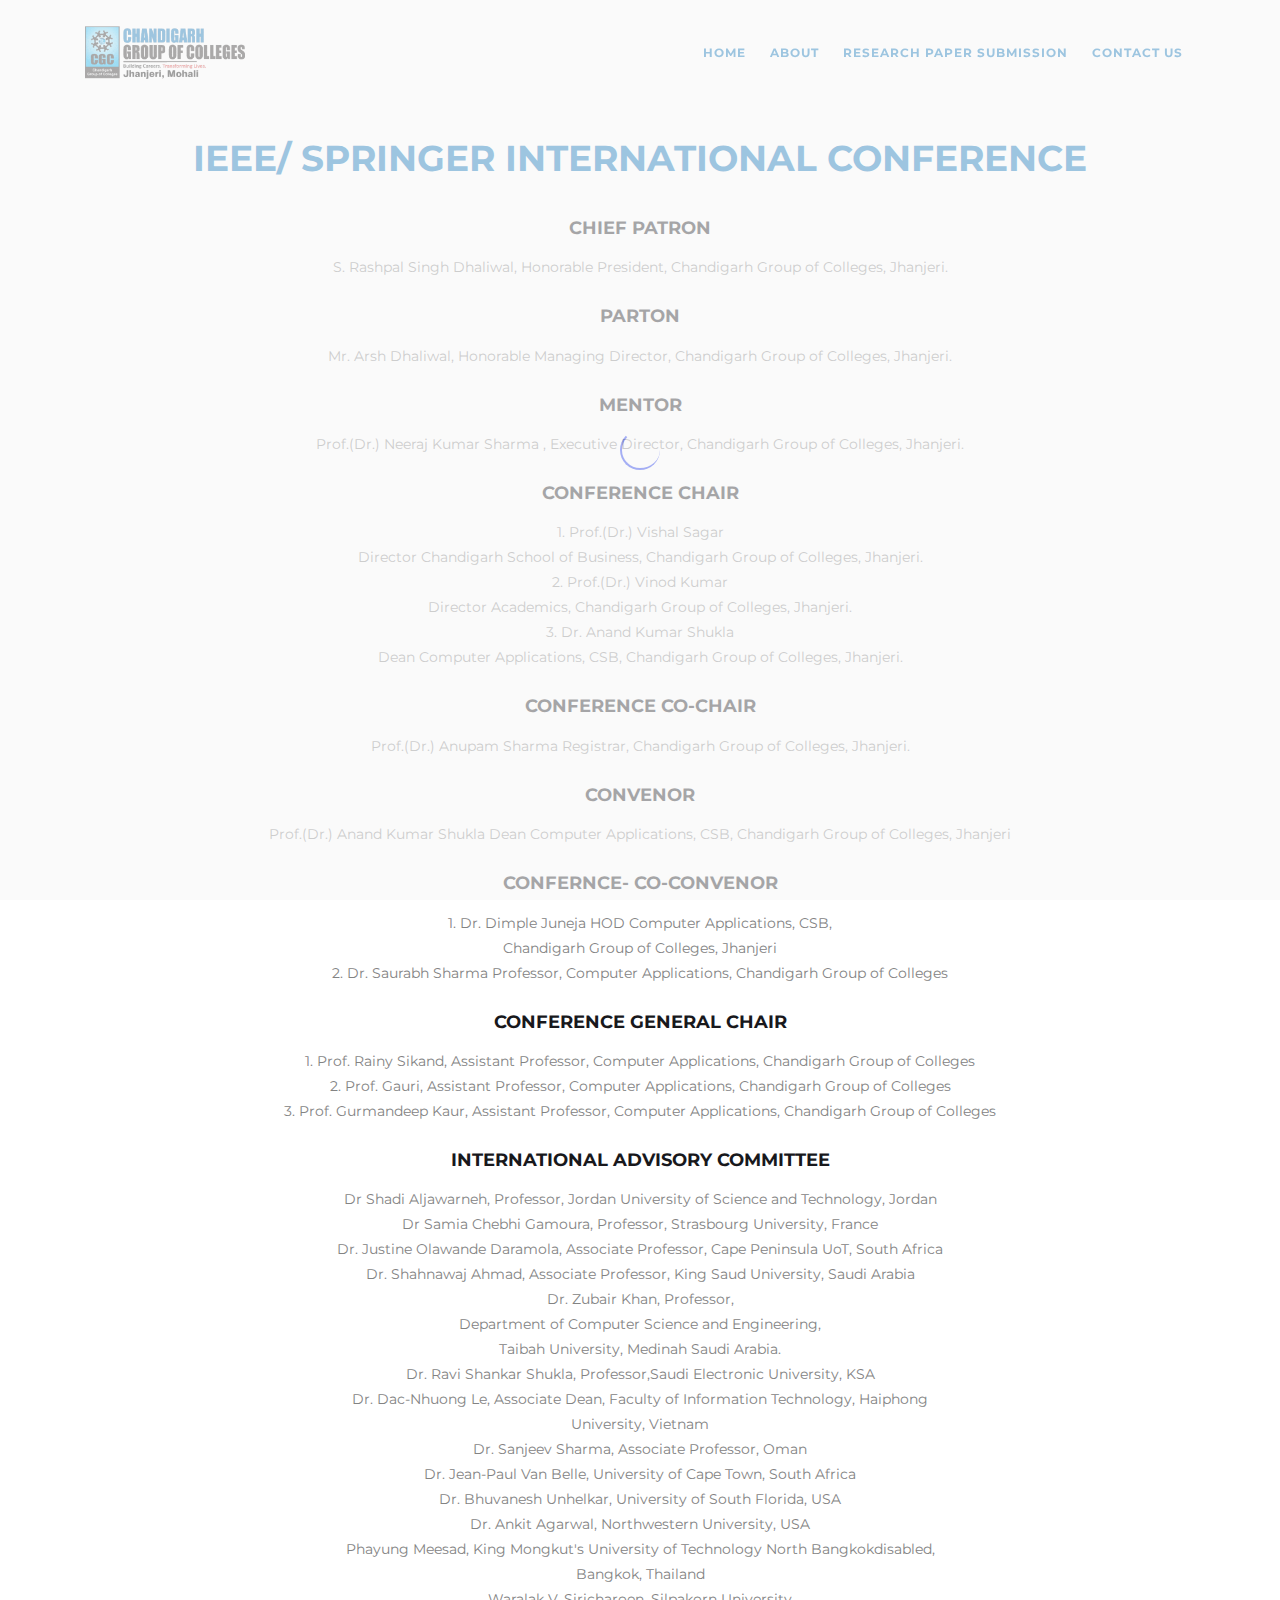
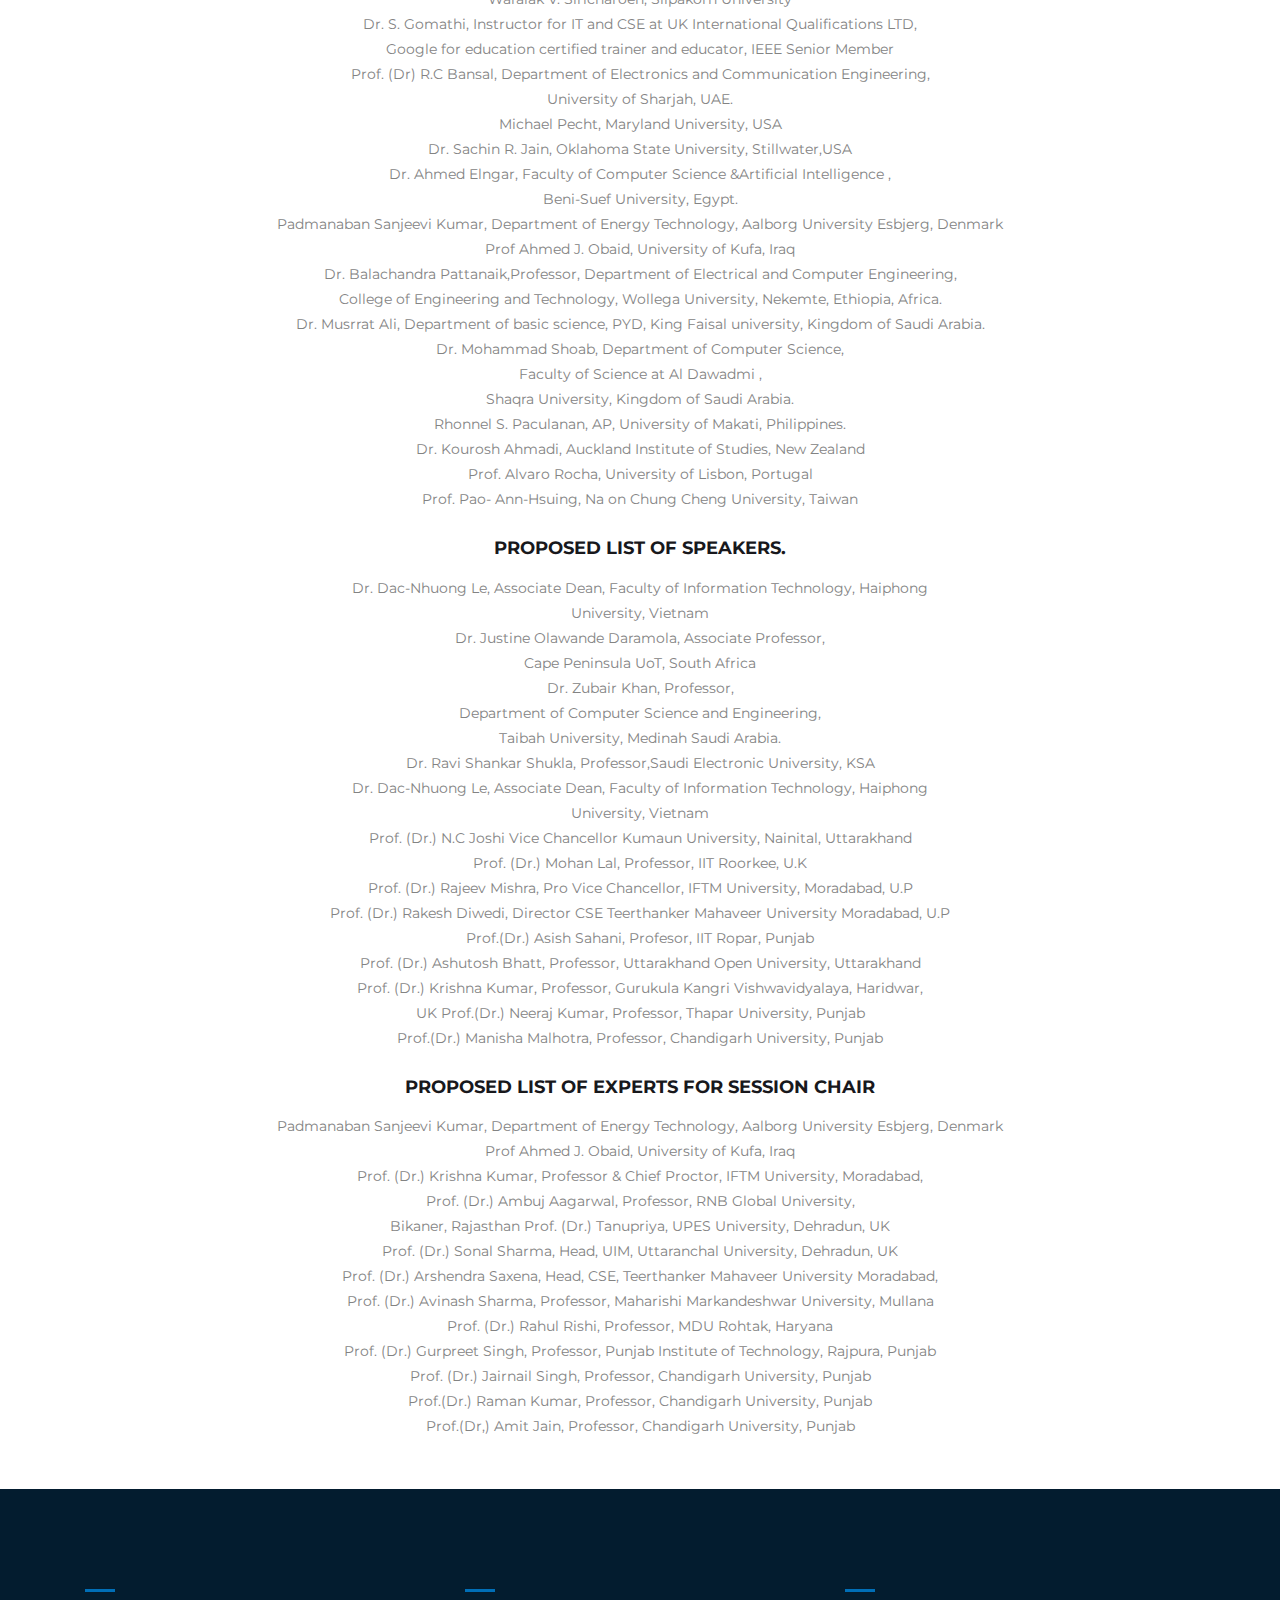
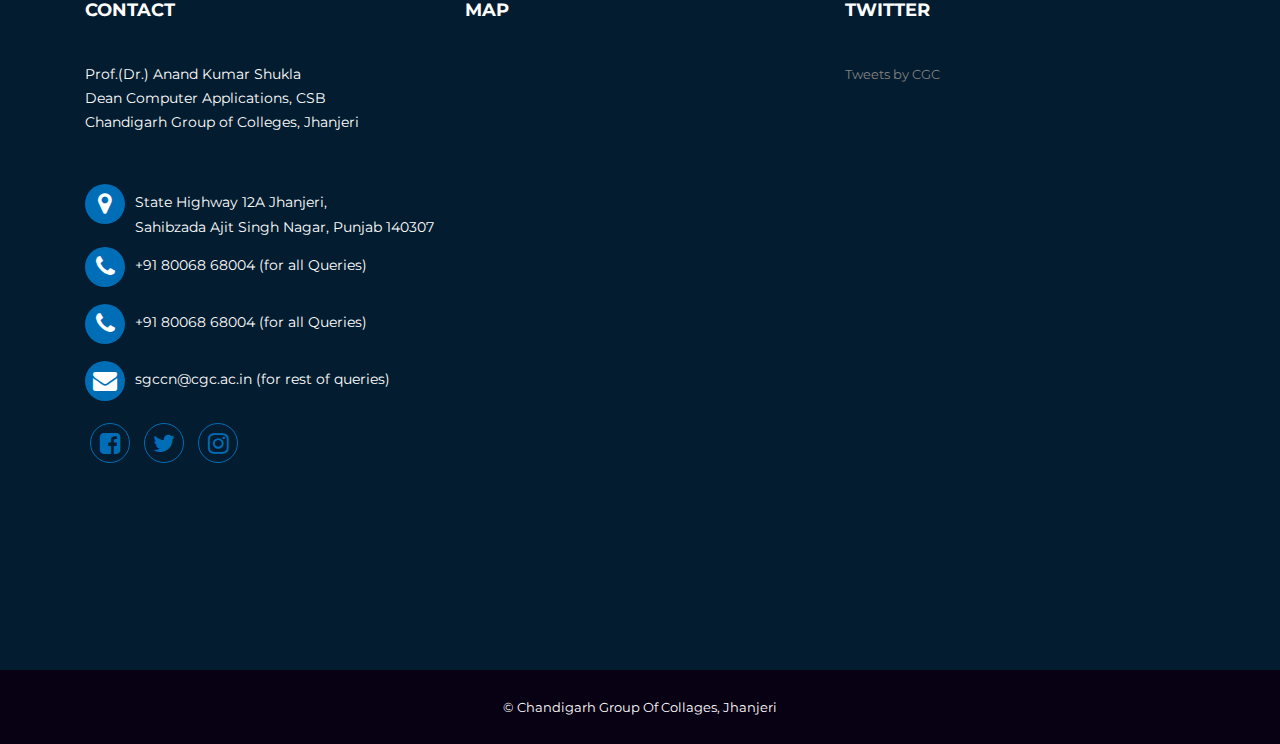
==== about.html @ 7c22521f "Image Update" ====
<!--header start here -->
<!DOCTYPE html>
<html lang="en">
<head>
  <!-- ========== Meta Tags ========== -->
  <meta charset="UTF-8">


      <link rel="shortcut icon" type="image/png" href="index.html" />
      <link rel="shortcut icon" type="x-icon" href="mainillu.png">

              <meta charset="utf-8">
        <meta http-equiv="X-UA-Compatible" content="IE=edge">

        <meta name="description" content="SMART 2021">
    <meta name="keywords" content="Smart Conference, International Conference, IEEE, Teerthanker Mahaveer University , Moradabad, India" /><meta name="description" content="Smart Conference, International Conference, IEEE, Teerthanker Mahaveer University , Moradabad, India" /><meta name="author" content="Rakesh Kumar Dwivedi, Ashendra Kumar Saxena" /><meta charset="utf-8" />
        <meta name="viewport" content="width=device-width, initial-scale=1.0">
  <!-- ========== Title ========== -->
  <title>IEE-CGC</title>
  <!-- ========== Favicon Ico ========== -->
  <!--<link rel="icon" href="fav.ico">-->
  <!-- ========== STYLESHEETS ========== -->
  <!-- Bootstrap CSS -->
  <link href="asset//assets/css/bootstrap.min.css" rel="stylesheet">
  <!-- Fonts Icon CSS -->
  <link href="asset//assets/css/font-awesome.min.css" rel="stylesheet">
  <link href="asset//assets/css/et-line.css" rel="stylesheet">
  <link href="asset//assets/css/ionicons.min.css" rel="stylesheet">
  <!-- Carousel CSS -->
  <link href="asset//assets/css/owl.carousel.min.css" rel="stylesheet">
  <link href="asset//assets/css/owl.theme.default.min.css" rel="stylesheet">
  <!-- Animate CSS -->
  <link rel="stylesheet" href="asset//assets/css/animate.min.css">
  <!-- Custom styles for this template -->
  <link href="asset//assets/css/main.css" rel="stylesheet">
  <link rel="stylesheet" href="https://cdnjs.cloudflare.com/ajax/libs/font-awesome/4.7.0/css/font-awesome.min.css">

</head>
  <body>
      <div class="loader">
          <div class="loader-outter"></div>
          <div class="loader-inner"></div>
      </div>

      <header class="header navbar fixed-top navbar-expand-md">
          <div class="container">
              <a class="navbar-brand logo" href="index.html"><!--<b><span style="color:#0760af;">SMA</span><span style="color:#c31985;">RT-</span><span style="color:#0760af;">2021</span></b>--><img src="full-logo.gif" alt="Evento"/></a>
              <button class="navbar-toggler" type="button" data-toggle="collapse" data-target="#headernav" aria-expanded="false" aria-label="Toggle navigation">
                <i class="fa fa-align-justify" title="Align Justify"></i>
                        </button>
              <div class="collapse navbar-collapse flex-sm-row-reverse" id="headernav">
                  <ul class="nav navbar-nav menu">
                      <li class="nav-item"><a class="nav-link active" href="index.html"><strong>Home</strong></a></li>
                      <li class="dropdown">

                      </li>
                      <li class="dropdown">
                          <!-- <a class="nav-link" href="https://www.smart2022.tmu.ac.in/#"><strong>Event </strong><i class="fa fa-caret-down"></i></a> -->
                          <ul class="dropdown-content sub_menu">
                              <li><a href="https://smart2022.tmu.ac.in/important-dates">Important Dates</a></li>
                              <li><a href="https://www.smart2022.tmu.ac.in/#">Conference Tracks</a></li>
                              <li><a href="https://smart2022.tmu.ac.in/registration-fee">Registration Fee</a></li>
                              <li><a href="https://www.smart2022.tmu.ac.in/#">Registration Rules</a></li>
                              <li><a  href="https://www.smart2022.tmu.ac.in/#"><strong>Submission Guidelines</strong></a></li>
                              <li><a  href="https://www.smart2022.tmu.ac.in/#"><strong>Call for Papers</strong></a></li>
                                  <li><a href="https://smart2022.tmu.ac.in/ieee-membership-details"><strong>IEEE Membership Details</strong></a></li>
                              <!--<li><a href="faq.html">FAQs</a></li>-->
                          </ul>
                      </li>
                      
                      <li class="nav-item"><a class="nav-link" href="about.html"><strong>About</strong></a></li>
<!--<li class="nav-item"><a class="nav-link " href="#"><strong>Write Up</strong></a></li>-->
                      <!--<li class="nav-item"><a class="nav-link " href="guidelines.php"><strong>Guidelines</strong></a></li>-->
                      <!--<li class="nav-item"><a class="nav-link " href="download.html"><strong>Downloads</strong></a></li>-->
                  
                      <li class="nav-item"><a class="nav-link" href="https://easychair.org/account/signin?l=nSDTWaPCjTK8FlMmsLgkXU" target="_blank"><strong>Research Paper Submission</strong></a></li>
                     <!-- <li class="nav-item"><a class="nav-link " href="hospitality.php"><strong>Hospitality</strong></a></li>-->
                      <li class="nav-item"><a class="nav-link" href="contact.html"><strong>Contact Us</strong></a></li>
                      <!--<li class="search_btn">
                          <a  href="#">
                             <i class="ion-ios-search"></i>
                          </a>
                      </li>-->
                  </ul>
              </div>
          </div>
      </header>
<!--header end here-->

 <br>
 <br>
 <br>
 <br>
 <br>

        <!------------ About Sectio Starts here ------------>


                <center>
                <div class="section_title">
                    <h3 class="title">IEEE/ Springer International Conference</h3>
                    <!-- <h3 class="title" style="color:#c31985">COMMITTEE AND STRUCTURE OF THE ORGANIZATION</h3> -->

                </div>
                <h5>CHIEF PATRON
                </h5>
                S. Rashpal Singh Dhaliwal, Honorable President, Chandigarh Group of Colleges, Jhanjeri.
                <br> <br>
                <h5>PARTON</h5>
                Mr. Arsh Dhaliwal, Honorable Managing Director, Chandigarh Group of Colleges, Jhanjeri.
                <br><br>
                <h5>MENTOR</h5>
                Prof.(Dr.) Neeraj Kumar Sharma , Executive Director, Chandigarh Group of Colleges, Jhanjeri.
                <br><br>
                <h5>CONFERENCE CHAIR</h5>
                1.	Prof.(Dr.) Vishal Sagar <br>
                Director Chandigarh School of Business, Chandigarh Group of Colleges, Jhanjeri.<br>
                2.	Prof.(Dr.) Vinod Kumar<br>
                Director Academics, Chandigarh Group of Colleges, Jhanjeri.<br>
                3.	Dr. Anand Kumar Shukla<br>
                Dean Computer Applications, CSB, Chandigarh Group of Colleges, Jhanjeri.
                <br><br>
                <h5>CONFERENCE CO-CHAIR</h5>
                Prof.(Dr.) Anupam Sharma
                Registrar, Chandigarh Group of Colleges, Jhanjeri. <br><br>
                <h5>CONVENOR</h5>
                Prof.(Dr.) Anand Kumar Shukla
                Dean Computer Applications, CSB, Chandigarh Group of Colleges, Jhanjeri <br><br>
                <h5>CONFERNCE- CO-CONVENOR</h5>
                1.	Dr. Dimple Juneja
                HOD Computer Applications, CSB, <br>
                Chandigarh Group of Colleges, Jhanjeri<br>
                2.	Dr. Saurabh Sharma
                 Professor, Computer Applications, Chandigarh Group of Colleges<br><br>
                 <h5>CONFERENCE GENERAL CHAIR</h5>
                 1.	Prof. Rainy Sikand, Assistant Professor, Computer Applications, Chandigarh Group of Colleges<br>
                 2.	Prof. Gauri, Assistant Professor, Computer Applications, Chandigarh Group of Colleges<br>
                 3.	Prof. Gurmandeep Kaur, Assistant Professor, Computer Applications, Chandigarh Group of Colleges<br><br>
                 <h5>INTERNATIONAL ADVISORY COMMITTEE</h5>
                    Dr Shadi Aljawarneh, Professor, Jordan University of Science and Technology, Jordan<br>
                    Dr Samia Chebhi Gamoura, Professor, Strasbourg University, France<br>
                    Dr. Justine Olawande Daramola, Associate Professor, Cape Peninsula UoT, South Africa<br>
                    Dr. Shahnawaj Ahmad, Associate Professor, King Saud University, Saudi Arabia<br>
                    Dr. Zubair Khan, Professor, 
                    <br>Department of Computer Science and Engineering,
                    <br> Taibah University, Medinah Saudi Arabia. <br>
                    Dr. Ravi Shankar Shukla, Professor,Saudi Electronic University, KSA<br>
                    Dr. Dac-Nhuong Le, Associate Dean, Faculty of Information Technology, Haiphong 
                    <br>    University, Vietnam<br>
                    Dr. Sanjeev Sharma, Associate Professor, Oman<br>
                    Dr. Jean-Paul Van Belle, University of Cape Town, South Africa<br>
                    Dr. Bhuvanesh Unhelkar, University of South Florida, USA<br>
                    Dr. Ankit Agarwal, Northwestern University, USA<br>
                    Phayung Meesad, King Mongkut's University of Technology North Bangkokdisabled, 
                    <br>Bangkok, Thailand<br>
                    Waralak V. Siricharoen, Silpakorn University<br>
                    Dr. S. Gomathi, Instructor for IT and CSE at UK International Qualifications LTD, 
                    <br>Google for education certified trainer and educator, IEEE Senior Member<br>
                    Prof. (Dr) R.C Bansal, Department of Electronics and Communication Engineering,
                    <br> University of Sharjah, UAE.<br>
                    Michael Pecht, Maryland University, USA <br>
                    Dr. Sachin R. Jain, Oklahoma State University, Stillwater,USA <br>
                    Dr. Ahmed Elngar, Faculty of Computer Science &Artificial Intelligence ,
                    <br> Beni-Suef University, Egypt. <br>
                    Padmanaban Sanjeevi Kumar, Department of Energy Technology, Aalborg University Esbjerg, Denmark <br>
                    Prof Ahmed J. Obaid, University of Kufa, Iraq <br>
                    Dr. Balachandra Pattanaik,Professor, Department of Electrical and Computer Engineering,<br>
                     College of Engineering and Technology, Wollega University, Nekemte, Ethiopia, Africa.<br>
                    Dr. Musrrat Ali, Department of basic science, PYD, King Faisal university, Kingdom of Saudi Arabia. <br>
                    Dr. Mohammad Shoab, Department of Computer Science, <br>Faculty of Science at Al Dawadmi ,<br> Shaqra University, Kingdom of Saudi Arabia. <br>

                    Rhonnel S. Paculanan, AP, University of Makati, Philippines. <br>
                    Dr. Kourosh Ahmadi, Auckland Institute of Studies, New Zealand <br>
                    Prof. Alvaro Rocha, University of Lisbon, Portugal <br>
                    Prof. Pao- Ann-Hsuing, Na on Chung Cheng University, Taiwan <br><br>
                    <h5>PROPOSED LIST OF SPEAKERS. </h5>
                    	Dr. Dac-Nhuong Le, Associate Dean, Faculty of Information Technology, Haiphong  <br>
                           University, Vietnam<br>
                        Dr. Justine Olawande Daramola, Associate Professor,<br>
                         Cape Peninsula UoT, South Africa<br>	Dr. Zubair Khan, Professor, <br>
                         Department of Computer Science and Engineering,
                         <br> Taibah University, Medinah Saudi Arabia. <br>

                        Dr. Ravi Shankar Shukla, Professor,Saudi Electronic University, KSA <br>
                        Dr. Dac-Nhuong Le, Associate Dean, Faculty of Information Technology, Haiphong <br>  
                          University, Vietnam <br>
                        Prof. (Dr.) N.C Joshi Vice Chancellor Kumaun University, Nainital, Uttarakhand <br>
                        Prof. (Dr.) Mohan Lal, Professor, IIT Roorkee, U.K <br>
                        Prof. (Dr.) Rajeev Mishra, Pro Vice Chancellor, IFTM University, Moradabad, U.P <br>
                        Prof. (Dr.) Rakesh Diwedi, Director CSE Teerthanker Mahaveer University  Moradabad, U.P <br>
                        Prof.(Dr.) Asish Sahani, Profesor, IIT Ropar, Punjab <br>
                        Prof. (Dr.) Ashutosh Bhatt, Professor, Uttarakhand Open University, Uttarakhand <br>
                        Prof. (Dr.) Krishna Kumar, Professor, Gurukula Kangri Vishwavidyalaya, Haridwar, <br>
                         UK	Prof.(Dr.) Neeraj Kumar, Professor, Thapar University, Punjab <br>
                        Prof.(Dr.) Manisha Malhotra, Professor, Chandigarh University, Punjab  <br> <br>

                        <h5>PROPOSED LIST OF EXPERTS FOR SESSION CHAIR</h5>
                        Padmanaban Sanjeevi Kumar, Department of Energy Technology, Aalborg University Esbjerg, Denmark <br>
                        Prof Ahmed J. Obaid, University of Kufa, Iraq<br>
                        Prof. (Dr.) Krishna Kumar, Professor & Chief Proctor, IFTM University, Moradabad, 	<br>
                        Prof. (Dr.) Ambuj Aagarwal, Professor, RNB Global University,<br>
                         Bikaner, Rajasthan	Prof. (Dr.) Tanupriya, UPES University, Dehradun, UK	<br>
                         Prof. (Dr.) Sonal Sharma, Head, UIM, Uttaranchal University, Dehradun, UK<br>
                        Prof. (Dr.) Arshendra Saxena, Head, CSE, Teerthanker Mahaveer University Moradabad, <br>
                        Prof. (Dr.) Avinash Sharma, Professor, Maharishi Markandeshwar University, Mullana <br>
                        Prof. (Dr.) Rahul Rishi, Professor,  MDU Rohtak, Haryana <br>
                        Prof. (Dr.) Gurpreet Singh, Professor, Punjab Institute of Technology, Rajpura, Punjab <br>
                        Prof. (Dr.) Jairnail Singh, Professor, Chandigarh University, Punjab<br>
                        	Prof.(Dr.) Raman Kumar, Professor, Chandigarh University, Punjab <br>
                        Prof.(Dr,) Amit Jain, Professor, Chandigarh University, Punjab <br>










            </center>

                


                <!--event features end--><br/><br/>

            </div>
        </section>
  <!------------ About Section Ends Starts here ------------>

        <!--get tickets section end-->
          <!--footer start -->
          <footer>
            <div class="container">
                <div class="row justify-content-center">
                    <div class="col-md-4 col-12">
                        <div class="footer_box">
                            <div class="footer_header">
                                <!-- <div class="footer_logo">
                                    <a class="navbar-brand logo" href="https://www.smart2022.tmu.ac.in/index.php"><img src="https://www.smart2022.tmu.ac.in/assets/img/logo_updated.png" alt="Evento"/></a>
                                </div> -->
                                <div class="footer_header">
                                    <h4 class="footer_title">Contact</h4>
                                </div>
                            </div>
                            <div class="footer_box_body">
                                <b><p style="color:#ffffff">Prof.(Dr.) Anand Kumar Shukla<br/>Dean Computer Applications, CSB<br/>Chandigarh Group of Colleges, Jhanjeri</p></b>
                                <ul class="icon_list pt50">
                                    
                                               <li><i class="fa fa-map-marker" aria-hidden="true"></i><span style="color:#ffffff;">State Highway 12A Jhanjeri, <br> Sahibzada Ajit Singh Nagar, Punjab 140307<br /></span></li>
                                               <li><i class="fa fa-phone" aria-hidden="true"></i><span style="color:#ffffff;">+91 80068 68004 (for all Queries)</span></li>
                                              <li><i class="fa fa-phone" aria-hidden="true"></i><span style="color:#ffffff;">+91 80068 68004 (for all Queries)</span></li>
                                <li><i class="fa fa-envelope" aria-hidden="true"></i><span style="color:#ffffff;">sgccn@cgc.ac.in  (for rest of queries)</span></li>
                                    
                                    </ul>
                                <ul class="footer_social">
                                    <li><a href="https://www.facebook.com/ChandigarhGroupOfCollegesJhanjeri/" target="_blank"><i class="fa fa-facebook-square" aria-hidden="true"></i>
                                    </a></li>
                                    <li><a href="https://twitter.com/cgcjhanjeri"><i class="fa fa-twitter" aria-hidden="true"></i></a></li>
                                    <li><a href="https://www.instagram.com/Cgcjhanjeri/"><i class="fa fa-instagram" aria-hidden="true"></i></a></li>
                                </ul>
                            </div>
                        </div>
                    </div>
                    <div class="col-12 col-md-4">
                        <div class="footer_box">
                            <div class="footer_header">
                                <h4 class="footer_title">Map</h4>
                            </div>
                            <div class="footer_box_body">
                              <script async defer crossorigin="anonymous" src="asset//en_US/sdk.js"></script>
                                <!-- <div class="fb-page" data-href="https://www.facebook.com/ChandigarhGroupOfCollegesJhanjeri/" data-tabs="timeline,events,messages" data-width="" data-height="500" data-small-header="false" data-adapt-container-width="true" data-hide-cover="false" data-show-facepile="true"><blockquote cite="https://www.facebook.com/ChandigarhGroupOfCollegesJhanjeri/" class="fb-xfbml-parse-ignore"><a href="https://www.facebook.com/ChandigarhGroupOfCollegesJhanjeri/">Chandigarh Group of Collages - Jhanjeri</a></blockquote></div> -->
                                <!-- <iframe src="https://www.facebook.com/plugins/page.php?href=https%3A%2F%2F&tabs=timeline&width=340&height=500&small_header=false&adapt_container_width=true&hide_cover=false&show_facepile=true&appId" width="340" height="250" style="border:none;overflow:hidden" scrolling="no" frameborder="0" allowTransparency="true" allow="encrypted-media"></iframe> -->
                                <iframe src="https://www.google.com/maps/embed?pb=!1m18!1m12!1m3!1d3703.194006543965!2d76.6045486691298!3d30.6804611117959!2m3!1f0!2f0!3f0!3m2!1i1024!2i768!4f13.1!3m3!1m2!1s0x390fe5b795735cfd%3A0xb287b4430b6720fb!2sChandigarh%20Group%20of%20Colleges%20Jhanjeri%20Mohali!5e0!3m2!1sen!2sin!4v1669473545251!5m2!1sen!2sin" width="350" height="500" style="border:0;" allowfullscreen="" loading="lazy" referrerpolicy="no-referrer-when-downgrade"></iframe>
                            </div>
                        </div>
                    </div>

                 <div class="col-12 col-md-4">
                        <div class="footer_box">
                            <div class="footer_header">
                                <h4 class="footer_title">Twitter</h4>
                            </div>
      <div id="twitter"   style="max-width:500px;max-height:500px;overflow-y: scroll;">

<a class="twitter-timeline" href="https://twitter.com/cgcjhanjeri">Tweets by CGC</a> <script async src="asset//widgets.js" charset="utf-8"></script>

    </div>
                        </div>
                    </div>
                </div>
            </div>
        </footer>
        <div class="copyright_footer">
            <div class="container">
                <div class="row justify-content-center">
                    <div class="col-md-6 col-12">
                        <center><p><a href="http://cgc.ac.in/">&copy; Chandigarh Group of Collages, Jhanjeri</a></p></center>
                    </div>
                    <!-- <div class="col-12 col-md-6">
                        <ul class="footer_menu">
                            <li><a href="https://www.smart2022.tmu.ac.in/index.php">Home</a></li>
                            <li><a href="https://www.smart2022.tmu.ac.in/#">Online Registration</a></li>
                            <li><a href="https://www.smart2022.tmu.ac.in/#">Events</a></li>
                            <li><a href="https://www.smart2022.tmu.ac.in/#">News</a></li>
                            <li><a href="https://www.smart2022.tmu.ac.in/contact.php">Contact</a></li>
                        </ul>
                    </div> -->
                </div>
            </div>
        </div>
        <!--footer end -->
        <!-- jquery -->
        <script src="asset//assets/js/jquery.min.js"></script>
        <!-- bootstrap -->
        <script src="asset//assets/js/popper.js"></script>
        <script src="asset//assets/js/bootstrap.min.js"></script>
        <script src="asset//assets/js/waypoints.min.js"></script>
        <!--slick carousel -->
        <script src="asset//assets/js/owl.carousel.min.js"></script>
        <!--parallax -->
        <script src="asset//assets/js/parallax.min.js"></script>
        <!--Counter up -->
        <script src="asset//assets/js/jquery.counterup.min.js"></script>
        <!--Counter down -->
        <script src="asset//assets/js/jquery.countdown.min.js"></script>
        <!-- WOW JS -->
        <script src="asset//assets/js/wow.min.js"></script>
        <!-- Custom js -->
        <script src="asset//assets/js/main.js"></script>
    </body>
</html>
---- asset/assets/css/et-line.css ----
@font-face{font-family:et-line;src:url(../fonts/et-line.eot);src:url(../fonts/et-line.eot?#iefix) format('embedded-opentype'),url(https://www.smart2022.tmu.ac.in/../fonts/et-line.woff) format('woff'),url(https://www.smart2022.tmu.ac.in/../fonts/et-line.ttf) format('truetype'),url(../fonts/et-line.svg#et-line) format('svg');font-weight:400;font-style:normal}[data-icon]:before{font-family:et-line;content:attr(data-icon);speak:none;font-weight:400;font-variant:normal;text-transform:none;line-height:1;-webkit-font-smoothing:antialiased;-moz-osx-font-smoothing:grayscale;display:inline-block}.icon-adjustments,.icon-alarmclock,.icon-anchor,.icon-aperture,.icon-attachment,.icon-bargraph,.icon-basket,.icon-beaker,.icon-bike,.icon-book-open,.icon-briefcase,.icon-browser,.icon-calendar,.icon-camera,.icon-caution,.icon-chat,.icon-circle-compass,.icon-clipboard,.icon-clock,.icon-cloud,.icon-compass,.icon-desktop,.icon-dial,.icon-document,.icon-documents,.icon-download,.icon-dribbble,.icon-edit,.icon-envelope,.icon-expand,.icon-facebook,.icon-flag,.icon-focus,.icon-gears,.icon-genius,.icon-gift,.icon-global,.icon-globe,.icon-googleplus,.icon-grid,.icon-happy,.icon-hazardous,.icon-heart,.icon-hotairballoon,.icon-hourglass,.icon-key,.icon-laptop,.icon-layers,.icon-lifesaver,.icon-lightbulb,.icon-linegraph,.icon-linkedin,.icon-lock,.icon-magnifying-glass,.icon-map,.icon-map-pin,.icon-megaphone,.icon-mic,.icon-mobile,.icon-newspaper,.icon-notebook,.icon-paintbrush,.icon-paperclip,.icon-pencil,.icon-phone,.icon-picture,.icon-pictures,.icon-piechart,.icon-presentation,.icon-pricetags,.icon-printer,.icon-profile-female,.icon-profile-male,.icon-puzzle,.icon-quote,.icon-recycle,.icon-refresh,.icon-ribbon,.icon-rss,.icon-sad,.icon-scissors,.icon-scope,.icon-search,.icon-shield,.icon-speedometer,.icon-strategy,.icon-streetsign,.icon-tablet,.icon-target,.icon-telescope,.icon-toolbox,.icon-tools,.icon-tools-2,.icon-trophy,.icon-tumblr,.icon-twitter,.icon-upload,.icon-video,.icon-wallet,.icon-wine{font-family:et-line;speak:none;font-style:normal;font-weight:400;font-variant:normal;text-transform:none;line-height:1;-webkit-font-smoothing:antialiased;-moz-osx-font-smoothing:grayscale;display:inline-block}.icon-mobile:before{content:"\e000"}.icon-laptop:before{content:"\e001"}.icon-desktop:before{content:"\e002"}.icon-tablet:before{content:"\e003"}.icon-phone:before{content:"\e004"}.icon-document:before{content:"\e005"}.icon-documents:before{content:"\e006"}.icon-search:before{content:"\e007"}.icon-clipboard:before{content:"\e008"}.icon-newspaper:before{content:"\e009"}.icon-notebook:before{content:"\e00a"}.icon-book-open:before{content:"\e00b"}.icon-browser:before{content:"\e00c"}.icon-calendar:before{content:"\e00d"}.icon-presentation:before{content:"\e00e"}.icon-picture:before{content:"\e00f"}.icon-pictures:before{content:"\e010"}.icon-video:before{content:"\e011"}.icon-camera:before{content:"\e012"}.icon-printer:before{content:"\e013"}.icon-toolbox:before{content:"\e014"}.icon-briefcase:before{content:"\e015"}.icon-wallet:before{content:"\e016"}.icon-gift:before{content:"\e017"}.icon-bargraph:before{content:"\e018"}.icon-grid:before{content:"\e019"}.icon-expand:before{content:"\e01a"}.icon-focus:before{content:"\e01b"}.icon-edit:before{content:"\e01c"}.icon-adjustments:before{content:"\e01d"}.icon-ribbon:before{content:"\e01e"}.icon-hourglass:before{content:"\e01f"}.icon-lock:before{content:"\e020"}.icon-megaphone:before{content:"\e021"}.icon-shield:before{content:"\e022"}.icon-trophy:before{content:"\e023"}.icon-flag:before{content:"\e024"}.icon-map:before{content:"\e025"}.icon-puzzle:before{content:"\e026"}.icon-basket:before{content:"\e027"}.icon-envelope:before{content:"\e028"}.icon-streetsign:before{content:"\e029"}.icon-telescope:before{content:"\e02a"}.icon-gears:before{content:"\e02b"}.icon-key:before{content:"\e02c"}.icon-paperclip:before{content:"\e02d"}.icon-attachment:before{content:"\e02e"}.icon-pricetags:before{content:"\e02f"}.icon-lightbulb:before{content:"\e030"}.icon-layers:before{content:"\e031"}.icon-pencil:before{content:"\e032"}.icon-tools:before{content:"\e033"}.icon-tools-2:before{content:"\e034"}.icon-scissors:before{content:"\e035"}.icon-paintbrush:before{content:"\e036"}.icon-magnifying-glass:before{content:"\e037"}.icon-circle-compass:before{content:"\e038"}.icon-linegraph:before{content:"\e039"}.icon-mic:before{content:"\e03a"}.icon-strategy:before{content:"\e03b"}.icon-beaker:before{content:"\e03c"}.icon-caution:before{content:"\e03d"}.icon-recycle:before{content:"\e03e"}.icon-anchor:before{content:"\e03f"}.icon-profile-male:before{content:"\e040"}.icon-profile-female:before{content:"\e041"}.icon-bike:before{content:"\e042"}.icon-wine:before{content:"\e043"}.icon-hotairballoon:before{content:"\e044"}.icon-globe:before{content:"\e045"}.icon-genius:before{content:"\e046"}.icon-map-pin:before{content:"\e047"}.icon-dial:before{content:"\e048"}.icon-chat:before{content:"\e049"}.icon-heart:before{content:"\e04a"}.icon-cloud:before{content:"\e04b"}.icon-upload:before{content:"\e04c"}.icon-download:before{content:"\e04d"}.icon-target:before{content:"\e04e"}.icon-hazardous:before{content:"\e04f"}.icon-piechart:before{content:"\e050"}.icon-speedometer:before{content:"\e051"}.icon-global:before{content:"\e052"}.icon-compass:before{content:"\e053"}.icon-lifesaver:before{content:"\e054"}.icon-clock:before{content:"\e055"}.icon-aperture:before{content:"\e056"}.icon-quote:before{content:"\e057"}.icon-scope:before{content:"\e058"}.icon-alarmclock:before{content:"\e059"}.icon-refresh:before{content:"\e05a"}.icon-happy:before{content:"\e05b"}.icon-sad:before{content:"\e05c"}.icon-facebook:before{content:"\e05d"}.icon-twitter:before{content:"\e05e"}.icon-googleplus:before{content:"\e05f"}.icon-rss:before{content:"\e060"}.icon-tumblr:before{content:"\e061"}.icon-linkedin:before{content:"\e062"}.icon-dribbble:before{content:"\e063"}
---- asset/assets/css/main.css ----
/*
 * Evento -  Event html  Template
 * Build Date: jan 2018
 * Author: colorlib
 * Copyright (C) 2018 colorlib
 */
/* ------------------------------------- */
/* TABLE OF CONTENTS
/* -------------------------------------
    . GENERAL
    . Header
    . Footer
    . BUTTONS
    . ICON BOXES
    . PROJECTS SECTION (PORTFOLIO)
    . BLOG  SECTION
    . COUNTER SECTION
    . Testimonial SECTION
	. Contact Section
	.PROGRESSBAR
	.SINGLE POST (COMMENTS SIDEBAR TAGS LIST)
	------------------------------------- */
/*  ----------------------------------------------------
1. GENERAL
-------------------------------------------------------- */
/* ----------------IMPORT GOOGLE FONTS ------------------- */
@import url("https://fonts.googleapis.com/css?family=Montserrat:400,500,700,900");
/* ----------------Text Fonts ------------------- */
body {
  font-size: 14px;
  line-height: 25px;
  font-weight: 400;
  font-family: "Montserrat", sans-serif;
  color: #838383;
  font-style: normal;
  overflow-x: hidden;
}

h1, h2, h3, h4, h5, h6 {
  font-family: "Montserrat", sans-serif;
  font-weight: 700;
  color: #18181c;
  line-height: 1.3;
}

h1, .h1 {
  font-size: 48px;
  margin-bottom: 25px;
}

h2, .h2 {
  font-size: 42px;
  margin-bottom: 25px;
}

h3, .h3 {
  font-size: 36px;
  margin-bottom: 25px;
}

h4, .h4 {
  font-size: 24px;
  margin-bottom: 15px;
}

h5, .h5 {
  font-size: 18px;
  margin-bottom: 15px;
}

h6, .h6 {
  font-size: 14px;
  margin-bottom: 10px;
}

p {
  font-size: 14px;
  font-family: "Montserrat", sans-serif;
  margin: 0 0 15px;
  line-height: 24px;
  font-weight: 400;
  color: #838383;
}
p:last-child {
  margin-bottom: 0;
}

a {
  color: inherit;
  text-decoration: none;
  cursor: pointer;
  font-size: 13px;
  font-weight: 400;
  -webkit-transition: all 0.4s ease-in-out;
  transition: all 0.4s ease-in-out;
}

a:hover,
a:focus,
a:active {
  text-decoration: none;
  outline: none;
  color: #838383;
  -webkit-transition: all 0.4s ease-in-out;
  transition: all 0.4s ease-in-out;
}

ul.nosyely_list {
  padding: 0;
  margin: 0;
  list-style: none;
}

.section_title {
  position: relative;
  margin-bottom: 25px;
}
.section_title .title {
  text-transform: uppercase;
  padding: 10px 0;
  font-size: 36px;
  color:#006eb7;
}
.section_title .title:before {
  width: 30px;
  content: " ";
  position: absolute;
  /* border-top: solid 3px #006eb7; */
  left: 0;
  top: 0;
}

.countdown {
  text-align: center;
}
.countdown div {
  margin: 20px;
  display: inline-block;
  padding: 25px;
  min-width: 120px;
  background-color: #006eb7;
  color: #ffffff;
  font-size: 48px;
  font-weight: 600;
  text-align: center;
  line-height: 1.2;
}
.countdown div span {
  display: block;
  font-size: 14px;
  font-weight: 400;
}

.bg-img {
  border-radius: 4px;
  background-size: cover;
  background-repeat: no-repeat;
  background-position: center center;
  position: relative;
}
.bg-img .overlay_dark {
  position: absolute;
  top: 0;
  bottom: 0;
  width: 100%;
  background-color: rgba(0, 0, 0, 0.4);
}

.brand_item {
  opacity: 0.3;
  -webkit-transition: all ease-in-out 0.4s;
  transition: all ease-in-out 0.4s;
}
.brand_item img {
  display: block;
  max-width: 130px;
  margin: 0 auto;
}
.brand_item:hover {
  opacity: 1;
  -webkit-transition: all ease-in-out 0.4s;
  transition: all ease-in-out 0.4s;
}

.icon_list {
  list-style: none;
  padding: 0;
  margin: 0;
}
.icon_list li {
  display: inline-block;
  width: 100%;
  position: relative;
  padding-left: 50px;
  min-height: 50px;
  margin-bottom: 7px;
}
.icon_list li i {
  background-color: #006eb7;
  display: block;
  border-radius: 50px;
  padding: 7px 0;
  font-size: 24px;
  color: #ffffff;
  width: 40px;
  height: 40px;
  text-align: center;
  position: absolute;
  left: 0;
}
.icon_list li span {
  color: #333333;
  padding-top: 6px;
  display: inline-block;
}

blockquote {
  padding: 75px 25px 25px;
  font-size: 20px;
  text-align: center;
  margin: 25px 50px;
}
blockquote:before {
  content: open-quote;
  display: block;
  font-size: 134px;
  font-family: Georgia, Verdana, Roboto, serif;
  line-height: 0.2;
  padding: 0;
  opacity: 0.2;
  font-weight: 600;
  margin: 0;
}
blockquote p {
  font-size: 18px;
  text-transform: capitalize;
  font-weight: 400;
  font-style: italic;
}

.text-muted {
  color: #868e96 !important;
  font-size: 14px;
  line-height: 2.1;
}

strong {
  font-weight: 700;
}

.text-xs {
  font-size: 11px;
}

.text-xl {
  font-size: 48px;
  font-weight: 600;
  letter-spacing: 1px;
}

.uppercase {
  text-transform: uppercase;
}

.capitalize {
  text-transform: capitalize;
}

img {
  max-width: 100%;
}

@media (max-width: 768px) {
  h1, .h1 {
    font-size: 28px;
    margin-bottom: 15px;
    font-weight: 700;
  }

  h2, .h2 {
    font-size: 24px;
    margin-bottom: 15px;
  }

  h3, .h3 {
    font-size: 20px;
    margin-bottom: 15px;
  }

  h4, .h4 {
    font-size: 16px;
    margin-bottom: 10px;
  }

  h5, .h5 {
    font-size: 14px;
    margin-bottom: 10px;
  }

  h6, .h6 {
    font-size: 12px;
    margin-bottom: 5px;
  }

  .hide-md {
    display: none !important;
  }
}
/* ----------------Responsive Align ------------------- */
@media all and (max-width: 767px) {
  .text-center-xs {
    text-align: center;
  }

  .text-left-xs {
    text-align: left;
  }

  .text-right-xs {
    text-align: right;
  }
}
.loader {
  position: fixed;
  top: 0;
  bottom: 0;
  width: 100%;
  background-color: #f7f7f7;
  z-index: 999999;
}
.loader .loader-inner {
  position: absolute;
  border: 2px solid #7180ee;
  border-radius: 50%;
  width: 40px;
  height: 40px;
  left: calc(50% - 20px);
  top: calc(50% - 20px);
  border-right: 0;
  border-top-color: transparent;
  -webkit-animation: loader-inner 1s cubic-bezier(0.42, 0.61, 0.58, 0.41) infinite;
  animation: loader-inner 1s cubic-bezier(0.42, 0.61, 0.58, 0.41) infinite;
}

@-webkit-keyframes loader-outter {
  0% {
    -webkit-transform: rotate(0deg);
    transform: rotate(0deg);
  }
  100% {
    -webkit-transform: rotate(360deg);
    transform: rotate(360deg);
  }
}
@keyframes loader-outter {
  0% {
    -webkit-transform: rotate(0deg);
    transform: rotate(0deg);
  }
  100% {
    -webkit-transform: rotate(360deg);
    transform: rotate(360deg);
  }
}
@-webkit-keyframes loader-inner {
  0% {
    -webkit-transform: rotate(0deg);
    transform: rotate(0deg);
  }
  100% {
    -webkit-transform: rotate(-360deg);
    transform: rotate(-360deg);
  }
}
@keyframes loader-inner {
  0% {
    -webkit-transform: rotate(0deg);
    transform: rotate(0deg);
  }
  100% {
    -webkit-transform: rotate(-360deg);
    transform: rotate(-360deg);
  }
}
/* ----------------colors------------------- */
.color-gray {
  color: #f0f2f6 !important;
}

.color-dark-gray {
  color: #838383 !important;
}

.color-dark {
  color: #333333 !important;
}

.color-black {
  color: #18181c !important;
}

.color-light {
  color: #ffffff !important;
}

.color-green {
  color: #6cc47f !important;
}

.color-blue {
  color: #0652fd !important;
}

.color-red {
  color: #f97794 !important;
}

.color-orange {
  color: #f79257 !important;
}

.color-yellow {
  color: #ffbf00 !important;
}

.color-purple {
  color: #926cc4 !important;
}

.bg-grad-purple {
  background: #8C66CA;
  background: linear-gradient(135deg, #E25574 0%, #8C66CA 100%);
}

.bg-macaroni {
  background: -webkit-gradient(linear, left top, right top, from(#ff5f6d), to(#ffc371));
  background: linear-gradient(90deg, #ff5f6d 0%, #ffc371 100%);
}

.bg-light {
  background-color: #ffffff !important;
}

.bg-gray {
  background-color: #f0f2f6 !important;
}

.bg-black {
  background-color: #18181c !important;
}

.bg-blue {
  background-color: #0652fd !important;
}

.bg-purple {
  background-color: #926cc4 !important;
}

/* --------------PADDING STYLE-------------- */
.p0 {
  padding: 0 !important;
}

.p5 {
  padding: 5px !important;
}

.p10 {
  padding: 10px !important;
}

.p15 {
  padding: 15px !important;
}

.p20 {
  padding: 20px !important;
}

.p25 {
  padding: 25px !important;
}

.p30 {
  padding: 30px !important;
}

.p35 {
  padding: 35px !important;
}

.p40 {
  padding: 40px !important;
}

.p45 {
  padding: 45px !important;
}

.p50 {
  padding: 50px !important;
}

.p55 {
  padding: 55px !important;
}

.p60 {
  padding: 60px !important;
}

.p65 {
  padding: 65px !important;
}

.p70 {
  padding: 70px !important;
}

.p75 {
  padding: 75px !important;
}

.p80 {
  padding: 80px !important;
}

.p85 {
  padding: 85px !important;
}

.p90 {
  padding: 90px !important;
}

.p95 {
  padding: 95px !important;
}

.p100 {
  padding: 100px !important;
}

.pt0 {
  padding-top: 0 !important;
}

.pt5 {
  padding-top: 5px !important;
}

.pt10 {
  padding-top: 10px !important;
}

.pt15 {
  padding-top: 15px !important;
}

.pt20 {
  padding-top: 20px !important;
}

.pt25 {
  padding-top: 25px !important;
}

.pt30 {
  padding-top: 30px !important;
}

.pt35 {
  padding-top: 35px !important;
}

.pt40 {
  padding-top: 40px !important;
}

.pt45 {
  padding-top: 45px !important;
}

.pt50 {
  padding-top: 50px !important;
}

.pt55 {
  padding-top: 55px !important;
}

.pt60 {
  padding-top: 60px !important;
}

.pt65 {
  padding-top: 65px !important;
}

.pt70 {
  padding-top: 70px !important;
}

.pt75 {
  padding-top: 75px !important;
}

.pt80 {
  padding-top: 80px !important;
}

.pt85 {
  padding-top: 85px !important;
}

.pt90 {
  padding-top: 90px !important;
}

.pt95 {
  padding-top: 95px !important;
}

.pt100 {
  padding-top: 100px !important;
}

.pt120 {
  padding-top: 120px !important;
}

.pt200 {
  padding-top: 200px !important;
}

.pr0 {
  padding-right: 0 !important;
}

.pr5 {
  padding-right: 5px !important;
}

.pr10 {
  padding-right: 10px !important;
}

.pr15 {
  padding-right: 15px !important;
}

.pr20 {
  padding-right: 20px !important;
}

.pr25 {
  padding-right: 25px !important;
}

.pr30 {
  padding-right: 30px !important;
}

.pr35 {
  padding-right: 35px !important;
}

.pr40 {
  padding-right: 40px !important;
}

.pr45 {
  padding-right: 45px !important;
}

.pr50 {
  padding-right: 50px !important;
}

.pr55 {
  padding-right: 55px !important;
}

.pr60 {
  padding-right: 60px !important;
}

.pr65 {
  padding-right: 65px !important;
}

.pr70 {
  padding-right: 70px !important;
}

.pr75 {
  padding-right: 75px !important;
}

.pr80 {
  padding-right: 80px !important;
}

.pr85 {
  padding-right: 85px !important;
}

.pr90 {
  padding-right: 90px !important;
}

.pr95 {
  padding-right: 95px !important;
}

.pr100 {
  padding-right: 100px !important;
}

.pb0 {
  padding-bottom: 0 !important;
}

.pb5 {
  padding-bottom: 5px !important;
}

.pb10 {
  padding-bottom: 10px !important;
}

.pb15 {
  padding-bottom: 15px !important;
}

.pb20 {
  padding-bottom: 20px !important;
}

.pb25 {
  padding-bottom: 25px !important;
}

.pb30 {
  padding-bottom: 30px !important;
}

.pb35 {
  padding-bottom: 35px !important;
}

.pb40 {
  padding-bottom: 40px !important;
}

.pb45 {
  padding-bottom: 45px !important;
}

.pb50 {
  padding-bottom: 50px !important;
}

.pb55 {
  padding-bottom: 55px !important;
}

.pb60 {
  padding-bottom: 60px !important;
}

.pb65 {
  padding-bottom: 65px !important;
}

.pb70 {
  padding-bottom: 70px !important;
}

.pb75 {
  padding-bottom: 75px !important;
}

.pb80 {
  padding-bottom: 80px !important;
}

.pb85 {
  padding-bottom: 85px !important;
}

.pb90 {
  padding-bottom: 90px !important;
}

.pb95 {
  padding-bottom: 95px !important;
}

.pb100 {
  padding-bottom: 100px !important;
}

.pb120 {
  padding-bottom: 120px !important;
}

.pb200 {
  padding-bottom: 200px !important;
}

.pl0 {
  padding-left: 0;
}

.pl5 {
  padding-left: 5px;
}

.pl10 {
  padding-left: 10px;
}

.pl15 {
  padding-left: 15px;
}

.pl20 {
  padding-left: 20px;
}

.pl25 {
  padding-left: 25px;
}

.pl30 {
  padding-left: 30px;
}

.pl35 {
  padding-left: 35px;
}

.pl40 {
  padding-left: 40px;
}

.pl45 {
  padding-left: 45px;
}

.pl50 {
  padding-left: 50px;
}

.pl55 {
  padding-left: 55px;
}

.pl60 {
  padding-left: 60px;
}

.pl65 {
  padding-left: 65px;
}

.pl70 {
  padding-left: 70px;
}

.pl75 {
  padding-left: 75px;
}

.pl80 {
  padding-left: 80px;
}

.pl85 {
  padding-left: 85px;
}

.pl90 {
  padding-left: 90px;
}

.pl95 {
  padding-left: 95px;
}

.pl100 {
  padding-left: 100px;
}

/*  -----------------MARGIN STYLE----------------------- */
.m0 {
  margin: 0;
}

.m5 {
  margin: 5px;
}

.m10 {
  margin: 10px;
}

.m15 {
  margin: 15px;
}

.m20 {
  margin: 20px;
}

.m25 {
  margin: 25px;
}

.m30 {
  margin: 30px;
}

.m35 {
  margin: 35px;
}

.m40 {
  margin: 40px;
}

.m45 {
  margin: 45px;
}

.m50 {
  margin: 50px;
}

.m55 {
  margin: 55px;
}

.m60 {
  margin: 60px;
}

.m65 {
  margin: 65px;
}

.m70 {
  margin: 70px;
}

.m75 {
  margin: 75px;
}

.m80 {
  margin: 80px;
}

.m85 {
  margin: 85px;
}

.m90 {
  margin: 90px;
}

.m95 {
  margin: 95px;
}

.m100 {
  margin: 100px;
}

.mt0 {
  margin-top: 0 !important;
}

.mt5 {
  margin-top: 5px !important;
}

.mt10 {
  margin-top: 10px !important;
}

.mt15 {
  margin-top: 15px !important;
}

.mt20 {
  margin-top: 20px !important;
}

.mt25 {
  margin-top: 25px !important;
}

.mt30 {
  margin-top: 30px !important;
}

.mt35 {
  margin-top: 35px !important;
}

.mt40 {
  margin-top: 40px !important;
}

.mt45 {
  margin-top: 45px !important;
}

.mt50 {
  margin-top: 50px !important;
}

.mt55 {
  margin-top: 55px !important;
}

.mt60 {
  margin-top: 60px !important;
}

.mt65 {
  margin-top: 65px !important;
}

.mt70 {
  margin-top: 70px !important;
}

.mt75 {
  margin-top: 75px !important;
}

.mt80 {
  margin-top: 80px !important;
}

.mt85 {
  margin-top: 85px !important;
}

.mt90 {
  margin-top: 90px !important;
}

.mt95 {
  margin-top: 95px !important;
}

.mt100 {
  margin-top: 100px !important;
}

.mt110 {
  margin-top: 110px !important;
}

.mt120 {
  margin-top: 120px !important;
}

.mt-75 {
  margin-top: -75px !important;
}

.mr0 {
  margin-right: 0 !important;
}

.mr5 {
  margin-right: 5px !important;
}

.mr10 {
  margin-right: 10px !important;
}

.mr15 {
  margin-right: 15px !important;
}

.mr20 {
  margin-right: 20px !important;
}

.mr25 {
  margin-right: 25px !important;
}

.mr30 {
  margin-right: 30px !important;
}

.mr35 {
  margin-right: 35px !important;
}

.mr40 {
  margin-right: 40px !important;
}

.mr45 {
  margin-right: 45px !important;
}

.mr50 {
  margin-right: 50px !important;
}

.mr55 {
  margin-right: 55px !important;
}

.mr60 {
  margin-right: 60px !important;
}

.mr65 {
  margin-right: 65px !important;
}

.mr70 {
  margin-right: 70px !important;
}

.mr75 {
  margin-right: 75px !important;
}

.mr80 {
  margin-right: 80px !important;
}

.mr85 {
  margin-right: 85px !important;
}

.mr90 {
  margin-right: 90px !important;
}

.mr95 {
  margin-right: 95px !important;
}

.mr100 {
  margin-right: 100px !important;
}

.mb0 {
  margin-bottom: 0 !important;
}

.mb5 {
  margin-bottom: 5px !important;
}

.mb10 {
  margin-bottom: 10px !important;
}

.mb15 {
  margin-bottom: 15px !important;
}

.mb20 {
  margin-bottom: 20px !important;
}

.mb25 {
  margin-bottom: 25px !important;
}

.mb30 {
  margin-bottom: 30px !important;
}

.mb35 {
  margin-bottom: 35px !important;
}

.mb40 {
  margin-bottom: 40px !important;
}

.mb45 {
  margin-bottom: 45px !important;
}

.mb50 {
  margin-bottom: 50px !important;
}

.mb55 {
  margin-bottom: 55px !important;
}

.mb60 {
  margin-bottom: 60px !important;
}

.mb65 {
  margin-bottom: 65px !important;
}

.mb70 {
  margin-bottom: 70px !important;
}

.mb75 {
  margin-bottom: 75px !important;
}

.mb80 {
  margin-bottom: 80px !important;
}

.mb85 {
  margin-bottom: 85px !important;
}

.mb90 {
  margin-bottom: 90px !important;
}

.mb95 {
  margin-bottom: 95px !important;
}

.mb100 {
  margin-bottom: 100px !important;
}

.ml0 {
  margin-left: 0 !important;
}

.ml5 {
  margin-left: 5px !important;
}

.ml10 {
  margin-left: 10px !important;
}

.ml15 {
  margin-left: 15px !important;
}

.ml20 {
  margin-left: 20px !important;
}

.ml25 {
  margin-left: 25px !important;
}

.ml30 {
  margin-left: 30px !important;
}

.ml35 {
  margin-left: 35px !important;
}

.ml40 {
  margin-left: 40px !important;
}

.ml45 {
  margin-left: 45px !important;
}

.ml50 {
  margin-left: 50px !important;
}

.ml55 {
  margin-left: 55px !important;
}

.ml60 {
  margin-left: 60px !important;
}

.ml65 {
  margin-left: 65px !important;
}

.ml70 {
  margin-left: 70px !important;
}

.ml75 {
  margin-left: 75px !important;
}

.ml80 {
  margin-left: 80px !important;
}

.ml85 {
  margin-left: 85px !important;
}

.ml90 {
  margin-left: 90px !important;
}

.ml95 {
  margin-left: 95px !important;
}

.ml100 {
  margin-left: 100px !important;
}

/*  --------------MARGIN STYLE MINUS----------------------------- */
.mt-5 {
  margin-top: -5px;
}

.mt-10 {
  margin-top: -10px;
}

.mt-15 {
  margin-top: -15px;
}

.mt-20 {
  margin-top: -20px;
}

.mt-25 {
  margin-top: -25px;
}

.mt-30 {
  margin-top: -30px;
}

.mt-35 {
  margin-top: -35px;
}

.mt-40 {
  margin-top: -40px;
}

.mt-45 {
  margin-top: -45px;
}

.mt-50 {
  margin-top: -50px;
}

.mt-55 {
  margin-top: -55px;
}

.mt-60 {
  margin-top: -60px;
}

.mt-65 {
  margin-top: -65px;
}

.mt-70 {
  margin-top: -70px;
}

.mt-75 {
  margin-top: -75px;
}

.mt-80 {
  margin-top: -80px;
}

.mt-85 {
  margin-top: -85px;
}

.mt-90 {
  margin-top: -90px;
}

.mt-95 {
  margin-top: -95px;
}

.mt-100 {
  margin-top: -100px;
}

.mt-110 {
  margin-top: -110px;
}

.mt-120 {
  margin-top: -120px;
}

.mt-130 {
  margin-top: -130px;
}

.mt-140 {
  margin-top: -140px;
}

.mt-150 {
  margin-top: -150px;
}

.ml-5 {
  margin-left: -5px;
}

.ml-10 {
  margin-left: -10px;
}

.ml-15 {
  margin-left: -15px;
}

.ml-20 {
  margin-left: -20px;
}

.ml-25 {
  margin-left: -25px;
}

.ml-30 {
  margin-left: -30px;
}

.ml-35 {
  margin-left: -35px;
}

.ml-40 {
  margin-left: -40px;
}

.ml-45 {
  margin-left: -45px;
}

.ml-50 {
  margin-left: -50px;
}

.ml-55 {
  margin-left: -55px;
}

.ml-60 {
  margin-left: -60px;
}

.ml-65 {
  margin-left: -65px;
}

.ml-70 {
  margin-left: -70px;
}

.ml-75 {
  margin-left: -75px;
}

.ml-80 {
  margin-left: -80px;
}

.ml-85 {
  margin-left: -85px;
}

.ml-90 {
  margin-left: -90px;
}

.ml-95 {
  margin-left: -95px;
}

.ml-100 {
  margin-left: -100px;
}

.ml-110 {
  margin-left: -110px;
}

.ml-120 {
  margin-left: -120px;
}

.ml-130 {
  margin-left: -130px;
}

.ml-140 {
  margin-left: -140px;
}

.ml-150 {
  margin-left: -150px;
}

.mb-5 {
  margin-bottom: -5px;
}

.mb-10 {
  margin-bottom: -10px;
}

.mb-15 {
  margin-bottom: -15px;
}

.mb-20 {
  margin-bottom: -20px;
}

.mb-25 {
  margin-bottom: -25px;
}

.mb-30 {
  margin-bottom: -30px;
}

.mb-35 {
  margin-bottom: -35px;
}

.mb-40 {
  margin-bottom: -40px;
}

.mb-45 {
  margin-bottom: -45px;
}

.mb-50 {
  margin-bottom: -50px;
}

.mb-55 {
  margin-bottom: -55px;
}

.mb-60 {
  margin-bottom: -60px;
}

.mb-65 {
  margin-bottom: -65px;
}

.mb-70 {
  margin-bottom: -70px;
}

.mb-75 {
  margin-bottom: -75px;
}

.mb-80 {
  margin-bottom: -80px;
}

.mb-85 {
  margin-bottom: -85px;
}

.mb-90 {
  margin-bottom: -90px;
}

.mb-95 {
  margin-bottom: -95px;
}

.mb-100 {
  margin-bottom: -100px;
}

.mb-110 {
  margin-bottom: -110px;
}

.mb-120 {
  margin-bottom: -120px;
}

.mb-130 {
  margin-bottom: -130px;
}

.mb-140 {
  margin-bottom: -140px;
}

.mb-150 {
  margin-bottom: -150px;
}

/*  ----------------------------------------------------
2. HEADER
-------------------------------------------------------- */
header {
  min-height: 50px;
  padding: 0;
  margin: 0;
  margin-top: 20px;
  -webkit-transition: all ease-in-out 0.4s;
  transition: all ease-in-out 0.4s;
}
header .menu {
  position: relative;
}
header .logo {
  padding-top: 0;
  padding-bottom: 0;
}
header .logo img {
  float: left;
  max-width: 160px;
  margin-right: 3px;
}
header ul.menu li a.nav-link {
  padding: 20px 12px !important;
  font-size: 12px;
  letter-spacing: 1px;
  font-weight: 400;
  display: block;
  text-transform: uppercase;
  color: #006eb7;
}
header ul.menu li a.nav-link:hover {
  color: #0760af;
}
header ul.menu .search_btn {
  padding: 16px 8px !important;
  color: #ffffff;
}
header ul.menu .search_btn a {
  font-size: 30px;
}
header li ul {
  display: none;
  visibility: hidden;
}



.dropdown-content {
  display: none;
  position: absolute;
  background-color: #f9f9f9;
  min-width: 160px;
  box-shadow: 0px 8px 16px 0px rgba(0,0,0,0.2);
  z-index: 1;
}

.dropdown-content a {
  float: none;
  color: black;
  padding: 12px 16px;
  text-decoration: none;
  display: block;
  text-align: left;
}



.dropdown:hover .dropdown-content {
  display: block;
}


header li ul.sub_menu {
  position: absolute;
  background: #333333;
  min-width: 250px;
  padding: 10px;
  border-radius: 3px;
  -webkit-box-shadow: 1px 1px 42px rgba(0, 0, 0, 0.08);
          box-shadow: 1px 1px 42px rgba(0, 0, 0, 0.08);
}
header li ul.sub_menu li {
  display: block;
}
header li ul.sub_menu li a {
  color: #999999 !important;
  padding: 7px 10px;
  display: block;
  margin-left: 0;
  line-height: 22px;
  word-break: break-word;
}
header li ul.sub_menu li a:hover {
  color: #ffffff !important;
  transform: translate3d(2px, 0, 0);
  -webkit-transform: translate3d(2px, 0, 0);
}

.navbar {
  padding: 0;
}

header.sticky_header {
  background-color: #ffffff;
  margin: 0;
  padding: 5px;
  -webkit-box-shadow: 0 0 42px rgba(0, 0, 0, 0.08);
  box-shadow: 0 0 42px rgba(0, 0, 0, 0.08);
  -webkit-transition: all ease-in-out 0.4s;
  transition: all ease-in-out 0.4s;
}

.navbar-toggler {
  border: 1px solid #006eb7;
  color: #006eb7;
  padding: 5px 10px;
  font-size: 22px;
  outline: 0 !important;
  -webkit-box-shadow: 0 0 0 !important;
  box-shadow: 0 0 0 !important;
  cursor: pointer;
  border-radius: 2px;
}

@media (min-width: 767px) {
  header li:hover > ul {
    display: block;
    visibility: visible;
  }
}
@media (max-width: 767px) {
  header {


     /* changeshjgggggggggggggggggggggggggggggggggggggggggggggggggggggggggggggggggggggggggggggggggggggggggggggggggggggggggggggggggggggggggggggggj */
    background-color: #ffffff;
    margin: 0;
    -webkit-box-shadow: 0 0 42px rgba(0, 0, 0, 0.08);
    box-shadow: 0 0 42px rgba(0, 0, 0, 0.08);
    -webkit-transition: all ease-in-out 0.4s;
    transition: all ease-in-out 0.4s;
  }
  header .container {
    padding: 15px !important;
  }

  header li > ul {
    position: static;
    visibility: visible;
    width: 100%;
  }
}
/*  ----------------------------------------------------
3 Footer
-------------------------------------------------------- */
footer {
  padding: 50px 0 100px;
  background-color: #031c2f;
}
footer .footer_box {
  position: relative;
  margin-top: 50px;
}
footer .footer_box h4.footer_title {
  text-transform: uppercase;
  padding: 10px 0;
  font-size: 18px;
  color: #ffffff;
}
footer .footer_box h4.footer_title:before {
  width: 30px;
  content: " ";
  position: absolute;
  border-top: solid 3px #006eb7;
  left: 0;
  top: 0;
}
footer .footer_header {
  margin-bottom: 30px;
}
footer .footer_social {
  list-style: none;
  padding: 0;
  margin: 0;
}
footer .footer_social li {
  display: inline-block;
  margin: 5px;
}
footer .footer_social li a {
  border: solid 1px #006eb7;
  display: block;
  border-radius: 50px;
  padding: 7px 0;
  font-size: 24px;
  color: #006eb7;
  width: 40px;
  height: 40px;
  text-align: center;
}
footer .footer_social li a:hover {
  background-color: #f50136;
  color: #ffffff;
}
footer ul.instagram_list {
  padding: 0;
  margin: 0;
  list-style: none;
}
footer ul.instagram_list li {
  display: inline-block;
  width: 30%;
  margin: 0 0 2% 2%;
  float: left;
}
footer .newsletter_form .form-control {
  background-color: #1f1039;
  border: solid 1px #1f1039;
  font-weight: 500;
  color: #ffffff;
}

.copyright_footer {
  background-color: #080113;
  padding: 15px;
}
.copyright_footer p {
  font-size: 13px;
  padding: 10px;
  text-transform: capitalize;
  color: #ffffff;
}
.copyright_footer ul.footer_menu {
  padding: 0;
  margin: 0;
  list-style: none;
  direction: rtl;
}
.copyright_footer ul.footer_menu li {
  display: inline-block;
}
.copyright_footer ul.footer_menu li a {
  padding: 10px;
  text-transform: capitalize;
  color: #006eb7;
}
.copyright_footer ul.footer_menu li a:hover {
  color: #ffffff;
}

@media (max-width: 767px) {
  .copyright_footer {
    text-align: center;
  }
}
/*  ----------------------------------------------------
4 buttons
-------------------------------------------------------- */
.btn {
  font-size: 12px;
  line-height: 1.7;
  text-transform: uppercase;
  color: #fff;
  font-weight: 500;
  padding: 12px 40px;
  border-radius: 0;
  outline: 0 !important;
  border: none;
  cursor: pointer;
  background-color: #18181c;
  -webkit-transition: all 300ms ease-in-out;
  transition: all 300ms ease-in-out;
}
.btn:hover {
  color: #18181c;
  background-color: #fff;
  -webkit-transition: all 300ms ease-in-out;
  transition: all 300ms ease-in-out;
}
.btn:focus {
  outline: 0 !important;
  -webkit-box-shadow: 0 0 0 rgba(0, 0, 0, 0);
          box-shadow: 0 0 0 rgba(0, 0, 0, 0);
}

.btn-sm {
  padding: 10px 20px;
}

.btn-lg {
  padding: 18px 50px;
}

.btn_center {
  margin: 0 auto;
  display: block;
}

.btn.btn-shadow {
  -webkit-box-shadow: 3px 4px 5px 0 rgba(0, 0, 0, 0.09);
  box-shadow: 3px 4px 5px 0 rgba(0, 0, 0, 0.09);
}
.btn.btn-shadow:hover {
  -webkit-box-shadow: 1px 1px 1px 0 rgba(0, 0, 0, 0.09);
  box-shadow: 1px 1px 1px 0 rgba(0, 0, 0, 0.09);
}

.btn-rounded {
  border-radius: 50px;
}

.btn-primary {
  background-color: #f50136;
  border: solid 1px #f50136;
  color: #ffffff;
  -webkit-transition: all 300ms ease-in-out;
  transition: all 300ms ease-in-out;
}
.btn-primary:hover {
  background-color: #18181c;
  color: #ffffff;
  border: solid 1px #18181c;
  -webkit-transition: all 300ms ease-in-out;
  transition: all 300ms ease-in-out;
}

.btn-primary-outline {
  background-color: transparent;
  border: solid 1px #f50136;
  color: #f50136;
  -webkit-transition: all 300ms ease-in-out;
  transition: all 300ms ease-in-out;
}
.btn-primary-outline:hover {
  background-color: #f50136;
  color: #ffffff;
  -webkit-transition: all 300ms ease-in-out;
  transition: all 300ms ease-in-out;
}

.btn-light {
  background-color: #ffffff;
  border: solid 1px #ffffff;
  color: #18181c;
  -webkit-transition: all 300ms ease-in-out;
  transition: all 300ms ease-in-out;
}
.btn-light:hover {
  color: #ffffff;
  border: solid 1px #18181c;
  background-color: #18181c;
  -webkit-transition: all 300ms ease-in-out;
  transition: all 300ms ease-in-out;
}

.btn-dark {
  background-color: #333333;
  border: solid 1px #18181c;
  color: #ffffff;
  -webkit-transition: all 300ms ease-in-out;
  transition: all 300ms ease-in-out;
}
.btn-dark:hover {
  color: #18181c;
  border: solid 1px #ffffff;
  background-color: #ffffff;
  -webkit-transition: all 300ms ease-in-out;
  transition: all 300ms ease-in-out;
}

/*  ----------------------------------------------------
Cover
-------------------------------------------------------- */
.home-cover {
  position: relative;
}

.cover_slider {
  padding: 0;
  margin: 0;
  width: 100%;
  display: block;
  position: relative;
  list-style: none;
  word-break: break-all;
}
.cover_slider .slider-content-center {
  max-width: 800px;
  margin: 0 auto;
  text-align: center;
}
.cover_slider .slider-content-left {
  max-width: 800px;
  text-align: left;
}
.cover_slider .cover_item {
  width: 100%;
  position: relative;
  height: 100vh;
  min-height: 600px;
  padding: 150px 0;
  background-position: center center !important;
  background-size: cover !important;
  background-repeat: no-repeat !important;
}
.cover_slider .cover_item .slider_content {
  display: table;
  background-color: rgb(20 20 20 / 13%);
  height: 100%;
  width: 100%;
  position: relative;
  top: 0;
  bottom: 0;
  color: #ffffff;
}
.cover_slider .cover_item .slider_content .slider-content-inner {
  display: table-cell;
  vertical-align: middle;
}
.cover_slider .cover_item .slider_content .slider-content-inner .cover-title {
  margin-top: 25px;
  margin-bottom: 0;
  opacity: 0;
  font-weight: 500;
  color: #ffffff;
  text-transform: uppercase;
  -webkit-transform: translateY(20px);
  transform: translateY(20px);
  -webkit-transition: all 0.4s 600ms ease-in-out;
  transition: all 0.4s 600ms ease-in-out;
}
.cover_slider .cover_item .slider_content .slider-content-inner .cover-xl-text {
  opacity: 0;
  text-transform: uppercase;
  font-size: 90px;
  font-weight: 900;
  line-height: 1.1;
  color: #f50136;
  -webkit-transform: translateY(20px);
  transform: translateY(20px);
  -webkit-transition: all 0.4s 600ms ease-in-out;
  transition: all 0.4s 600ms ease-in-out;
}
.cover_slider .cover_item .slider_content .slider-content-inner .cover-date {
  font-size: 18px;
  color: #ffffff;
  margin-bottom: 25px;
  text-transform: uppercase;
  opacity: 0;
  -webkit-transform: translateY(20px);
  transform: translateY(20px);
  -webkit-transition: all 0.4s 900ms ease-in-out;
  transition: all 0.4s 900ms ease-in-out;
}
.cover_slider .cover_item .slider_content .slider-content-inner a {
  opacity: 0;
  -webkit-transform: translateY(20px);
  transform: translateY(20px);
  -webkit-transition: transform  0.4s 1200ms ease-in-out, opacity 0.4s 1200ms ease-in-out;
  -webkit-transition: opacity 0.4s 1200ms ease-in-out, -webkit-transform  0.4s 1200ms ease-in-out;
  transition: opacity 0.4s 1200ms ease-in-out, -webkit-transform  0.4s 1200ms ease-in-out;
  transition: transform  0.4s 1200ms ease-in-out, opacity 0.4s 1200ms ease-in-out;
  transition: transform  0.4s 1200ms ease-in-out, opacity 0.4s 1200ms ease-in-out, -webkit-transform  0.4s 1200ms ease-in-out;
}
.cover_slider .active .slider_content .slider-content-inner * .cover-title {
  opacity: 1;
  -webkit-transform: translateY(0px);
  transform: translateY(0px);
  -webkit-transition: all 0.4s 300ms ease-in-out;
  transition: all 0.4s 300ms ease-in-out;
}
.cover_slider .active .slider_content .slider-content-inner * .cover-xl-text {
  opacity: 1;
  -webkit-transform: translateY(0px);
  transform: translateY(0px);
  -webkit-transition: all 0.4s 600ms ease-in-out;
  transition: all 0.4s 600ms ease-in-out;
}
.cover_slider .active .slider_content .slider-content-inner * .cover-date {
  opacity: 1;
  -webkit-transform: translateY(0px);
  transform: translateY(0px);
  -webkit-transition: all 0.4s 900ms ease-in-out;
  transition: all 0.4s 900ms ease-in-out;
}
.cover_slider .active .slider_content .slider-content-inner * a {
  opacity: 1;
  -webkit-transform: translateY(0px);
  transform: translateY(0px);
  -webkit-transition: all 0.4s 1200ms ease-in-out, opacity 0.4s 1200ms ease-in-out, color 0.4s ease-in-out, border 0.4s  ease-in-out, background-color 0.4s  ease-in-out;
  -webkit-transition: all 0.4s 1200ms ease-in-out, opacity 0.4s 1200ms ease-in-out, color 0.4s  ease-in-out, border 0.4s  ease-in-out, background-color 0.4s  ease-in-out;
  transition: all 0.4s 1200ms ease-in-out, opacity 0.4s 1200ms ease-in-out, color 0.4s  ease-in-out, border 0.4s  ease-in-out, background-color 0.4s  ease-in-out;
}
.cover_slider .owl-dots {
  bottom: 25px;
  text-align: center;
  position: absolute;
  width: 100%;
}
.cover_slider .owl-dots .owl-dot span {
  width: 15px;
  height: 2px;
  margin: 5px;
  background: rgba(255, 255, 255, 0.5);
  display: block;
  -webkit-backface-visibility: visible;
  -webkit-transition: all 0.4s ease-in-out;
  transition: all 0.4s ease-in-out;
}
.cover_slider .owl-dots .owl-dot.active span {
  background: #ffffff;
  -webkit-transform: scale(1.2);
  transform: scale(1.2);
  -webkit-transition: all 0.4s ease-in-out;
  transition: all 0.4s ease-in-out;
}

.cover_nav {
  position: relative;
  bottom: 0;
  z-index: 999;
  text-align: center;
  padding: 0;
  margin: 0 auto;
  top: -40px;
}
.cover_nav .cover_dots {
  padding: 15px 90px;
  margin: 0 auto;
  text-align: center;
  float: none;
  width: auto;
  display: inline-block;
  list-style: none;
  position: relative;
  background-color: #ffffff;
  top: -14px;
  border-top-left-radius: 51px;
  border-top-right-radius: 51px;
}
.cover_nav .cover_dots li {
  display: inline-block;
  border: solid 2px transparent;
  border-radius: 14px;
  margin: 0;
  width: 30px;
  height: 40px;
  text-align: center;
  font-size: 16px;
  padding: 5px 0;
  font-weight: 500;
  color: #0760af;
}
.cover_nav .cover_dots li.active {
  border: solid 2px #006eb7;
}
.cover_nav .cover_dots:before {
  content: " ";
  display: block;
  z-index: 99999;
  position: absolute;
  left: -30px;
  bottom: 0;
  top: 21px;
  border-top-left-radius: 0;
  width: 0;
  height: 0;
  border-bottom: 40px solid white;
  border-left: 40px solid transparent;
}
.cover_nav .cover_dots:after {
  content: " ";
  display: block;
  z-index: 99999;
  position: absolute;
  right: -30px;
  bottom: 0;
  top: 21px;
  border-top-left-radius: 0;
  width: 0;
  height: 0;
  border-bottom: 40px solid #ffffff;
  border-right: 40px solid transparent;
}

.inner_cover {
  min-height: 400px;
  position: relative;
  background-position: center center;
  background-size: cover;
}
.inner_cover .overlay_dark {
  position: absolute;
  height: 100%;
  width: 100%;
  top: 0;
  bottom: 0;
  background-color: rgba(31, 31, 32, 0.6);
}
.inner_cover .inner_cover_content {
  padding: 170px 0;
}
.inner_cover .inner_cover_content h3 {
  text-transform: capitalize;
  color: #ffffff;
  font-size: 48px;
  font-weight: 500;
}

.breadcrumbs {
  position: absolute;
  bottom: -1px;
  margin: 0;
}
.breadcrumbs ul {
  padding: 5px 90px;
  margin: 0 auto;
  text-align: center;
  float: none;
  bottom: 0;
  min-height: 50px;
  position: relative;
  width: auto;
  display: inline-block;
  list-style: none;
  background-color: #ffffff;
  color: #18181c;
  border-top-left-radius: 51px;
  border-top-right-radius: 51px;
}
.breadcrumbs ul:before {
  content: " ";
  display: block;
  position: absolute;
  left: -30px;
  bottom: 0;
  top: 21px;
  border-top-left-radius: 0;
  width: 0;
  height: 0;
  border-bottom: 40px solid #ffffff;
  border-left: 40px solid transparent;
}
.breadcrumbs ul:after {
  display: block;
  position: absolute;
  right: -30px;
  bottom: 0;
  top: 21px;
  border-top-left-radius: 0;
  width: 0;
  height: 0;
  border-bottom: 40px solid #ffffff;
  border-right: 40px solid transparent;
  content: " ";
}
.breadcrumbs ul li {
  display: inline-block;
}
.breadcrumbs ul li a {
  padding: 13px;
  font-size: 12px;
  font-weight: 600;
  display: inline-block;
  color: #18181c;
}
.breadcrumbs ul li span {
  padding: 13px;
  font-size: 12px;
  font-weight: 600;
  color: #f50136;
}

@media (max-width: 767px) {
  .cover_slider .cover_item .slider_content .slider-content-inner .cover-title {
    font-size: 18px;
  }
  .cover_slider .cover_item .slider_content .slider-content-inner .cover-xl-text {
    font-size: 46px;
  }
  .cover_slider .cover_item .slider_content .slider-content-inner .cover-date {
    font-size: 14px;
  }

  .breadcrumbs ul {
    padding: 5px 30px;
  }
}
/*  ----------------------------------------------------
5 icon boxes
-------------------------------------------------------- */
.icon-lg {
  font-size: 64px !important;
}

.icon-md {
  font-size: 32px !important;
}

.icon-sm {
  font-size: 16px !important;
}

.icon_box_one {
  background-color: #f0f2f6;
  padding: 0;
  margin: 25px 0;
  position: relative;
  overflow: hidden;
  -webkit-box-shadow: 0 0 0 rgba(0, 0, 0, 0.08);
          box-shadow: 0 0 0 rgba(0, 0, 0, 0.08);
  -webkit-transition: all 0.4s ease-in-out;
  transition: all 0.4s ease-in-out;
}
.icon_box_one i {
  margin-top: -10px;
  padding: 0 15px;
  font-size: 72px;
  color: #f50136;
  vertical-align: middle;
  border-radius: 4px;
  display: block;
  margin-bottom: 15px;
  line-height: 1;
  -webkit-transition: all 0.4s ease-in-out;
  transition: all 0.4s ease-in-out;
}
.icon_box_one .content {
  margin-top: 0;
  padding: 10px 25px 25px;
}
.icon_box_one .content h4 {
  color: #18181c;
  margin-bottom: 15px;
  text-transform: capitalize;
  -webkit-transition: all 0.4s ease-in-out;
  transition: all 0.4s ease-in-out;
}
.icon_box_one .content h5 {
  color: #0760af;
  margin-bottom: 15px;
  text-transform: capitalize;
  -webkit-transition: all 0.4s ease-in-out;
  transition: all 0.4s ease-in-out;
}
.icon_box_one .content a {
  color: #f50136;
  font-size: 14px;
  font-weight: 600;
  text-transform: capitalize;
  -webkit-transition: all 0.4s ease-in-out;
  transition: all 0.4s ease-in-out;
}
.icon_box_one .content p {
  -webkit-transition: all 0.4s ease-in-out;
  transition: all 0.4s ease-in-out;
}
.icon_box_one:hover {
  -webkit-box-shadow: 0 10px 32px rgba(0, 0, 0, 0.25);
          box-shadow: 0 10px 32px rgba(0, 0, 0, 0.25);
  background-color: #006eb7;
  -webkit-transition: all 0.4s ease-in-out;
  transition: all 0.4s ease-in-out;
}
.icon_box_one:hover i {
  color: #ffffff;
  -webkit-transition: all 0.4s ease-in-out;
  transition: all 0.4s ease-in-out;
}
.icon_box_one:hover .content h4 {
  color: #ffffff;
  -webkit-transition: all 0.4s ease-in-out;
  transition: all 0.4s ease-in-out;
}
.icon_box_one:hover .content h5 {
  color: #ffffff;
  -webkit-transition: all 0.4s ease-in-out;
  transition: all 0.4s ease-in-out;
}
.icon_box_one:hover .content p {
  color: #ffffff;
  -webkit-transition: all 0.4s ease-in-out;
  transition: all 0.4s ease-in-out;
}
.icon_box_one:hover .content a {
  color: #ffffff;
  -webkit-transition: all 0.4s ease-in-out;
  transition: all 0.4s ease-in-out;
}

.icon_box_two {
  position: relative;
  padding: 0;
  margin: 25px 0;
}
.icon_box_two i {
  position: absolute;
  left: 0;
  font-size: 56px;
  width: 50px;
  color: #006eb7;
  top: 0;
  bottom: auto;
  line-height: 1;
}
.icon_box_two .content {
  margin-left: 60px;
  float: left;
}
.icon_box_two .content .box_title {
  margin-bottom: 3px;
  font-weight: 500;
  text-transform: uppercase;
  margin-top: 6px;
}
.icon_box_two .content p {
  font-weight: 500;
  color: #838383;
}

/*  ----------------------------------------------------
6 speakers
-------------------------------------------------------- */
.speaker_box {
  position: relative;
  overflow: hidden;
}
.speaker_box .speaker_img {
  position: relative;
  overflow: hidden;
}
.speaker_box .speaker_img img {
  width: 100%;
  -webkit-transition: all ease-in-out 0.4s;
  transition: all ease-in-out 0.4s;
}
.speaker_box .speaker_img .info_box {
  position: absolute;
  bottom: 25px;
  background-color: #18181c;
  padding: 10px 30px;
  -webkit-transition: all ease-in-out 0.4s;
  transition: all ease-in-out 0.4s;
}
.speaker_box .speaker_img .info_box .name {
  color: #006eb7;
  font-size: 16px;
  margin-bottom: 0;
  font-weight: 600;
  text-transform: capitalize;
  -webkit-transition: all ease-in-out 0.4s;
  transition: all ease-in-out 0.4s;
}
.speaker_box .speaker_img .info_box .position {
  font-size: 12px;
  color: #ffffff;
  text-transform: capitalize;
}
.speaker_box .speaker_social {
  padding: 50px;
}
.speaker_box .speaker_social ul {
  padding: 0;
  margin: 0;
  list-style: none;
}
.speaker_box .speaker_social ul li {
  display: inline-block;
  margin-left: 4px;
}
.speaker_box .speaker_social ul li a {
  border: solid 1px #f50136;
  display: block;
  border-radius: 50px;
  padding: 7px 0;
  font-size: 24px;
  color: #f50136;
  width: 40px;
  height: 40px;
  text-align: center;
}
.speaker_box .speaker_social ul li a:hover {
  color: #ffffff;
  background-color: #f50136;
}
.speaker_box:hover .speaker_img img {
  width: 100%;
  -webkit-transform: scale(1.1);
          transform: scale(1.1);
  -webkit-transition: all ease-in-out 0.4s;
  transition: all ease-in-out 0.4s;
}
.speaker_box:hover .speaker_img .info_box {
  background-color: #006eb7;
  -webkit-transition: all ease-in-out 0.4s;
  transition: all ease-in-out 0.4s;
}
.speaker_box:hover .speaker_img .info_box .name {
  color: #ffffff;
  -webkit-transition: all ease-in-out 0.4s;
  transition: all ease-in-out 0.4s;
}
.speaker_box:hover .speaker_img .info_box .position {
  color: #ffffff;
}

/*  ----------------------------------------------------
7 Price box
-------------------------------------------------------- */
.price_box {
  position: relative;
  padding: 75px 30px;
  margin-bottom: 30px;
  text-align: center;
  background-color: #f0f2f6;
  -webkit-transition: all ease-in-out 0.4s;
  transition: all ease-in-out 0.4s;
}
.price_box .price_highlight {
  background-color: #006eb7;
  font-weight: 700;
  text-transform: uppercase;
  font-size: 12px;
  position: absolute;
  top: 0;
  left: 0;
  padding: 10px 15px;
  color: #fff;
}
.price_box .price_header h4 {
  font-size: 24px;
  margin-bottom: 5px;
  font-weight: 600;
}
.price_box .price_header h6 {
  font-size: 14px;
  text-transform: capitalize;
  color: #838383;
  font-weight: 400;
}
.price_box .price_tag {
  padding: 15px 0;
  text-transform: capitalize;
  color: #18181c;
  font-size: 48px;
  font-weight: 700;
}
.price_box .price_tag sup {
  font-size: 24px;
  font-weight: 400;
  top: -15px;
  left: -7px;
  color: #838383;
}
.price_box .price_features ul {
  list-style: none;
  padding: 0;
  margin: 0;
}
.price_box .price_features ul li {
  padding: 7px;
  font-size: 14px;
  font-weight: 400;
  color:#0760af;
}
.price_box .price_footer {
  margin-top: 30px;
}
.price_box:hover {
  background-color: #ffffff;
  -webkit-box-shadow: 0 10px 30px rgba(0, 0, 0, 0.15);
          box-shadow: 0 10px 30px rgba(0, 0, 0, 0.15);
  -webkit-transition: all ease-in-out 0.4s;
  transition: all ease-in-out 0.4s;
}

.price_box.active {
  background-color: #ffffff;
  -webkit-box-shadow: 0 10px 30px rgba(0, 0, 0, 0.15);
          box-shadow: 0 10px 30px rgba(0, 0, 0, 0.15);
  -webkit-transition: all ease-in-out 0.4s;
  transition: all ease-in-out 0.4s;
}

/*  ----------------------------------------------------

/*  ----------------------------------------------------
7 Event box
-------------------------------------------------------- */
.event_box {
  margin: 70px 0;
}
.event_box .event_info {
  position: relative;
  margin: 30px 0;
}
.event_box .event_info .event_title {
  font-size: 36px;
  font-weight: 700;
  text-transform: uppercase;
  color: #18181c;
  position: relative;
  padding: 15px 0;
  line-height: 1.3;
}
.event_box .event_info .event_title:before {
  width: 30px;
  content: " ";
  position: absolute;
  border-top: solid 4px #f50136;
  left: 0;
  top: 0;
}
.event_box .event_info .speakers strong {
  font-size: 14px;
  font-weight: 700;
  color: #18181c;
}
.event_box .event_info .speakers span {
  font-size: 14px;
  font-weight: 400;
}
.event_box .event_info .event_date {
  color: #f50136;
  font-size: 12px;
  font-weight: 700;
}
.event_box .readmore_btn {
  margin-top: 25px;
  display: inline-block;
  text-transform: uppercase;
  text-decoration: underline;
  line-height: 28px;
  font-size: 12px;
  font-weight: 700;
  color: #f50136;
}
.event_box .readmore_btn:hover {
  color: #18181c;
}

/*  ----------------------------------------------------

7 counter
-------------------------------------------------------- */
.counter_box {
  text-align: left;
  margin: 25px 0;
  padding: 15px 5px;
}
.counter_box span, .counter_box .counter {
  font-size: 48px;
  display: inline-block;
  margin: 0;
  color: #f50136;
  font-weight: 600;
}
.counter_box h5 {
  font-weight: 500;
  text-transform: capitalize;
  margin: 0;
  font-size: 14px;
  color: #18181c;
  margin-top: 15px;
}

/*  ----------------------------------------------------
8 tabs
-------------------------------------------------------- */
.table.event_calender {
  position: relative;
  min-width: 1000px;
}
.table.event_calender thead.event_title {
  background-color: #006eb7;
  color: #ffffff;
  border: 0;
}
.table.event_calender thead.event_title th {
  vertical-align: bottom;
  border: 0;
  font-size: 18px;
  text-transform: capitalize;
  font-weight: 600;
}
.table.event_calender thead.event_title th i {
  font-size: 32px;
  float: left;
  line-height: 1;
}
.table.event_calender thead.event_title th span {
  margin-left: 10px;
  padding: 3px 0;
  display: inline-block;
}
.table.event_calender tbody {
  background-color: #f0f2f6;
}
.table.event_calender tbody td, .table.event_calender tbody th {
  padding: 30px 25px;
  border: 0;
  vertical-align: middle;
  text-align: center;
}
.table.event_calender tbody td img, .table.event_calender tbody th img {
  border-radius: 4px;
  display: block;
  max-width: 100px;
}
.table.event_calender tbody td.event_date {
  font-weight: 600;
  font-size: 30px;
  color: #000;
}
.table.event_calender tbody td.event_date span {
  display: block;
  font-weight: 400;
  font-size: 14px;
}
.table.event_calender tbody td.event_place h5 {
  font-size: 18px;
  margin-bottom: 5px;
  font-weight: 500;
}
.table.event_calender tbody td.event_place h6 {
  font-size: 16px;
  line-height: 24px;
  font-weight: 500;
  margin-bottom: 0;
}
.table.event_calender tbody td.buy_link a {
  text-transform: capitalize;
  font-weight: 600;
  color: #f50136;
  text-decoration: underline;
  line-height: 24px;
  -webkit-transition: all ease-in-out 0.4s;
  transition: all ease-in-out 0.4s;
}
.table.event_calender tbody td.buy_link a:hover {
  color: #18181c;
  -webkit-transition: all ease-in-out 0.4s;
  transition: all ease-in-out 0.4s;
}

/*  ----------------------------------------------------
9 testimonial
-------------------------------------------------------- */
.testimonial_carousel {
  border: solid 2px #f50136;
  padding: 25px;
  position: relative;
  margin: 15px 0;
}
.testimonial_carousel p {
  font-style: italic;
}
.testimonial_carousel .testimonial_author {
  display: inline-block;
  position: relative;
  padding: 15px 60px;
}
.testimonial_carousel .testimonial_author img {
  position: absolute;
  left: 0;
  width: 50px;
  height: 50px;
}
.testimonial_carousel .testimonial_author h5 {
  font-size: 14px;
  text-transform: capitalize;
  margin: 0;
  padding: 0;
  font-weight: 500;
  color: #333333;
  padding-top: 10px;
}
.testimonial_carousel .testimonial_author p {
  margin: 0;
  padding: 0;
  font-size: 12px;
  font-style: normal;
  font-weight: 400;
  text-transform: capitalize;
}
.testimonial_carousel .testimonial_author p span {
  color: #f50136;
}
.testimonial_carousel:before {
  content: "\f347";
  font-family: "Ionicons";
  position: absolute;
  color: #18181c;
  top: -10px;
  background-color: #ffffff;
  padding: 0 35px;
  font-size: 18px;
  left: 15px;
  line-height: 0.8;
}

.testimonial_carousel .slick-dots {
  position: absolute;
  bottom: 50px;
  right: 15px;
  left: auto;
  display: block;
  width: 100%;
  padding: 0;
  margin: 0;
  list-style: none;
  text-align: right;
}
.testimonial_carousel .slick-dots li {
  position: relative;
  display: inline-block;
  width: 11px;
  height: 10px;
  margin: 0 1px;
  padding: 0;
  cursor: pointer;
}
.testimonial_carousel .slick-dots li button {
  position: relative;
  display: inline-block;
  width: 6px;
  height: 6px;
  background-color: #856404;
  border-radius: 50%;
  margin: 0 1px;
  opacity: 0.5;
  padding: 0;
  cursor: pointer;
}
.testimonial_carousel .slick-dots li button:before {
  content: "";
  opacity: 0;
}
.testimonial_carousel .slick-dots li.slick-active button {
  opacity: 1;
}

/*  ----------------------------------------------------
10 blog
-------------------------------------------------------- */
.blog_card {
  margin: 0 0 70px 0;
  position: relative;
}
.blog_card img {
  border-radius: 4px;
}
.blog_card .blog_box_data {
  padding: 25px 0;
}
.blog_card .blog_box_data .blog_date {
  background-color: #f50136;
  padding: 15px 30px;
  border-radius: 2px;
  margin-bottom: 15px;
  display: inline-block;
  color: #ffffff;
  font-size: 12px;
  font-weight: 600;
}
.blog_card .blog_box_data .blog_meta a {
  padding: 10px;
  display: inline-block;
  font-size: 12px;
  font-weight: 600;
  color: #838383;
}
.blog_card .blog_box_data .blog_meta a:hover {
  color: #f50136;
}
.blog_card .blog_box_data .blog_word {
  word-break: break-all;
}
.blog_card .blog_box_data .readmore_btn {
  font-size: 12px;
  font-weight: 600;
  color: #f50136;
  text-decoration: underline;
}
.blog_card .blog_box_data .readmore_btn:hover {
  color: #18181c;
}

.nav_menu {
  padding: 0;
  margin: 0 auto;
  text-align: center;
  float: none;
  width: auto;
  display: inline-block;
  list-style: none;
  position: relative;
  background-color: #ffffff;
  top: -14px;
  border-top-left-radius: 51px;
  border-top-right-radius: 51px;
}
.nav_menu li {
  display: inline-block;
  border: solid 2px transparent;
  border-radius: 14px;
  margin: 0;
  height: 40px;
  text-align: center;
  font-size: 16px;
  padding: 5px 0;
  font-weight: 600;
  color: #000000;
}
.nav_menu li a {
  border-radius: 50px;
  padding: 12px 8px;
  font-weight: 600;
  border: solid 2px transparent;
}
.nav_menu li a:hover {
  border: solid 2px #f50136;
}
.nav_menu li span {
  border-radius: 50px;
  padding: 12px 8px;
  border: solid 2px #f50136;
}

.widget {
  margin-bottom: 50px;
}
.widget .widget-title {
  margin-bottom: 25px;
  font-size: 16px;
  font-weight: bold;
  color: #18181c;
  text-transform: capitalize;
}
.widget ul {
  padding: 0;
  padding-left: 15px;
  list-style: none;
  margin: 0;
}

.widget_recent_posts {
  position: relative;
  display: inline-block;
  width: 100%;
  margin-bottom: 25px;
}
.widget_recent_posts img {
  float: left;
  width: 100px;
}
.widget_recent_posts .content {
  margin-left: 115px;
}
.widget_recent_posts .content a {
  color: #18181c;
  text-transform: capitalize;
  font-weight: 500;
  font-size: 15px;
}
.widget_recent_posts .content a:hover {
  color: #f50136;
}
.widget_recent_posts .content p {
  font-size: 12px;
}

.widget_search {
  position: relative;
  width: 100%;
}
.widget_search input {
  border: 0;
  border-bottom: solid 3px #333333;
  padding: 12px;
  width: 100%;
  outline: 0;
  font-size: 12px;
  font-style: italic;
}

.widget_categories {
  position: relative;
  width: 100%;
}
.widget_categories ul li a {
  padding: 6px 0;
  display: block;
  width: 100%;
  color: #838383;
  font-size: 12px;
  font-weight: 500;
  text-transform: capitalize;
}
.widget_categories ul li a:hover {
  color: #f50136;
}

.widget_instagram {
  position: relative;
  width: 100%;
}
.widget_instagram ul li {
  display: inline-block;
  width: 32%;
  padding: 1%;
  margin: 2px 0;
}
.widget_instagram ul li img {
  width: 100%;
}

.widget_tags {
  position: relative;
  width: 100%;
}
.widget_tags ul li {
  display: inline-block;
  margin: 7px 2px;
}
.widget_tags ul li a {
  display: block;
  padding: 10px 12px;
  background-color: #f0f2f6;
  color: #838383;
  border: solid 1px #f0f2f6;
  font-size: 12px;
  font-weight: 500;
  -webkit-transition: all ease-in-out 0.4s;
  transition: all ease-in-out 0.4s;
}
.widget_tags ul li a:hover {
  background-color: #ffffff;
  border: solid 1px #f50136;
  -webkit-transition: all ease-in-out 0.4s;
  transition: all ease-in-out 0.4s;
}

/*  ----------------------------------------------------
11 contact box
-------------------------------------------------------- */
.contact_box {
  padding: 35px;
  background-color: #ffffff;
  border-radius: 4px;
}
.contact_box label {
  color: #000;
  font-size: 13px;
  text-transform: capitalize;
}

.social_list {
  list-style: none;
  padding: 0;
  margin: 0;
}
.social_list li {
  display: inline-block;
  margin: 5px;
}
.social_list li a {
  border: solid 1px #006eb7;
  display: block;
  border-radius: 50px;
  padding: 7px 0;
  font-size: 24px;
  color: #006eb7;
  width: 40px;
  height: 40px;
  text-align: center;
}
.social_list li a:hover {
  background-color: #006eb7;
  color: #ffffff;
}

.map {
  width: 100%;
  min-height: 400px;
}

.form-control {
  font-size: 12px;
  padding: 12px 15px;
  height: 50px;
  border-radius: 1px;
  background-color: #e2e6f1;
  border: solid 1px #e2e6f1;
  margin-bottom: 25px;
  outline: 0 !important;
  font-style: italic;
  -webkit-transition: all ease-in-out 0.4s;
  transition: all ease-in-out 0.4s;
}
.form-control:focus {
  background-color: #ffffff;
  border-color: #f50136;
  -webkit-transition: all ease-in-out 0.4s;
  transition: all ease-in-out 0.4s;
}

textarea.form-control {
  min-height: 200px;
  resize: vertical;
}

/*  ----------------------------------------------------
12 progressbar
-------------------------------------------------------- */
.single_progressbar {
  position: relative;
  margin-top: 30px;
}
.single_progressbar .progress_text {
  margin-bottom: 5px;
  color: #333333;
  font-weight: 500;
  font-size: 15px;
  text-transform: capitalize;
}
.single_progressbar .progress_text span.progress_bar {
  color: #333333;
}
.single_progressbar .progress_text .progress_num {
  position: absolute;
  left: 90%;
}
.single_progressbar .progress {
  margin-bottom: 5px;
  overflow: hidden;
  background: #f50136;
  /* The Fallback */
  background: rgba(245, 1, 54, 0.2);
  border-radius: 1px;
  -webkit-box-shadow: 0 0 0;
          box-shadow: 0 0 0;
}
.single_progressbar .progress .progress-bar {
  height: 4px;
  font-size: 16px;
  line-height: 16px;
  text-align: center;
  background-color: #f50136;
}

.accordion_card {
  border: solid 1px #f50136;
  border-radius: 0;
  margin: 15px 0;
}
.accordion_card .card-header {
  color: #ffffff;
  border-bottom: 0;
  border-radius: 0 !important;
  padding: 0;
}
.accordion_card .card-header h5 {
  margin: 0;
}
.accordion_card .card-header h5 a {
  background-color: #ffffff;
  color: #f50136;
  display: block;
  padding: 15px;
  border-bottom: solid 1px #f50136;
}
.accordion_card .card-header h5 a.collapsed {
  background-color: #f50136;
  color: #ffffff;
  border-bottom: solid 0 #f50136;
}
.accordion_card .card-body {
  font-size: 16px;
}
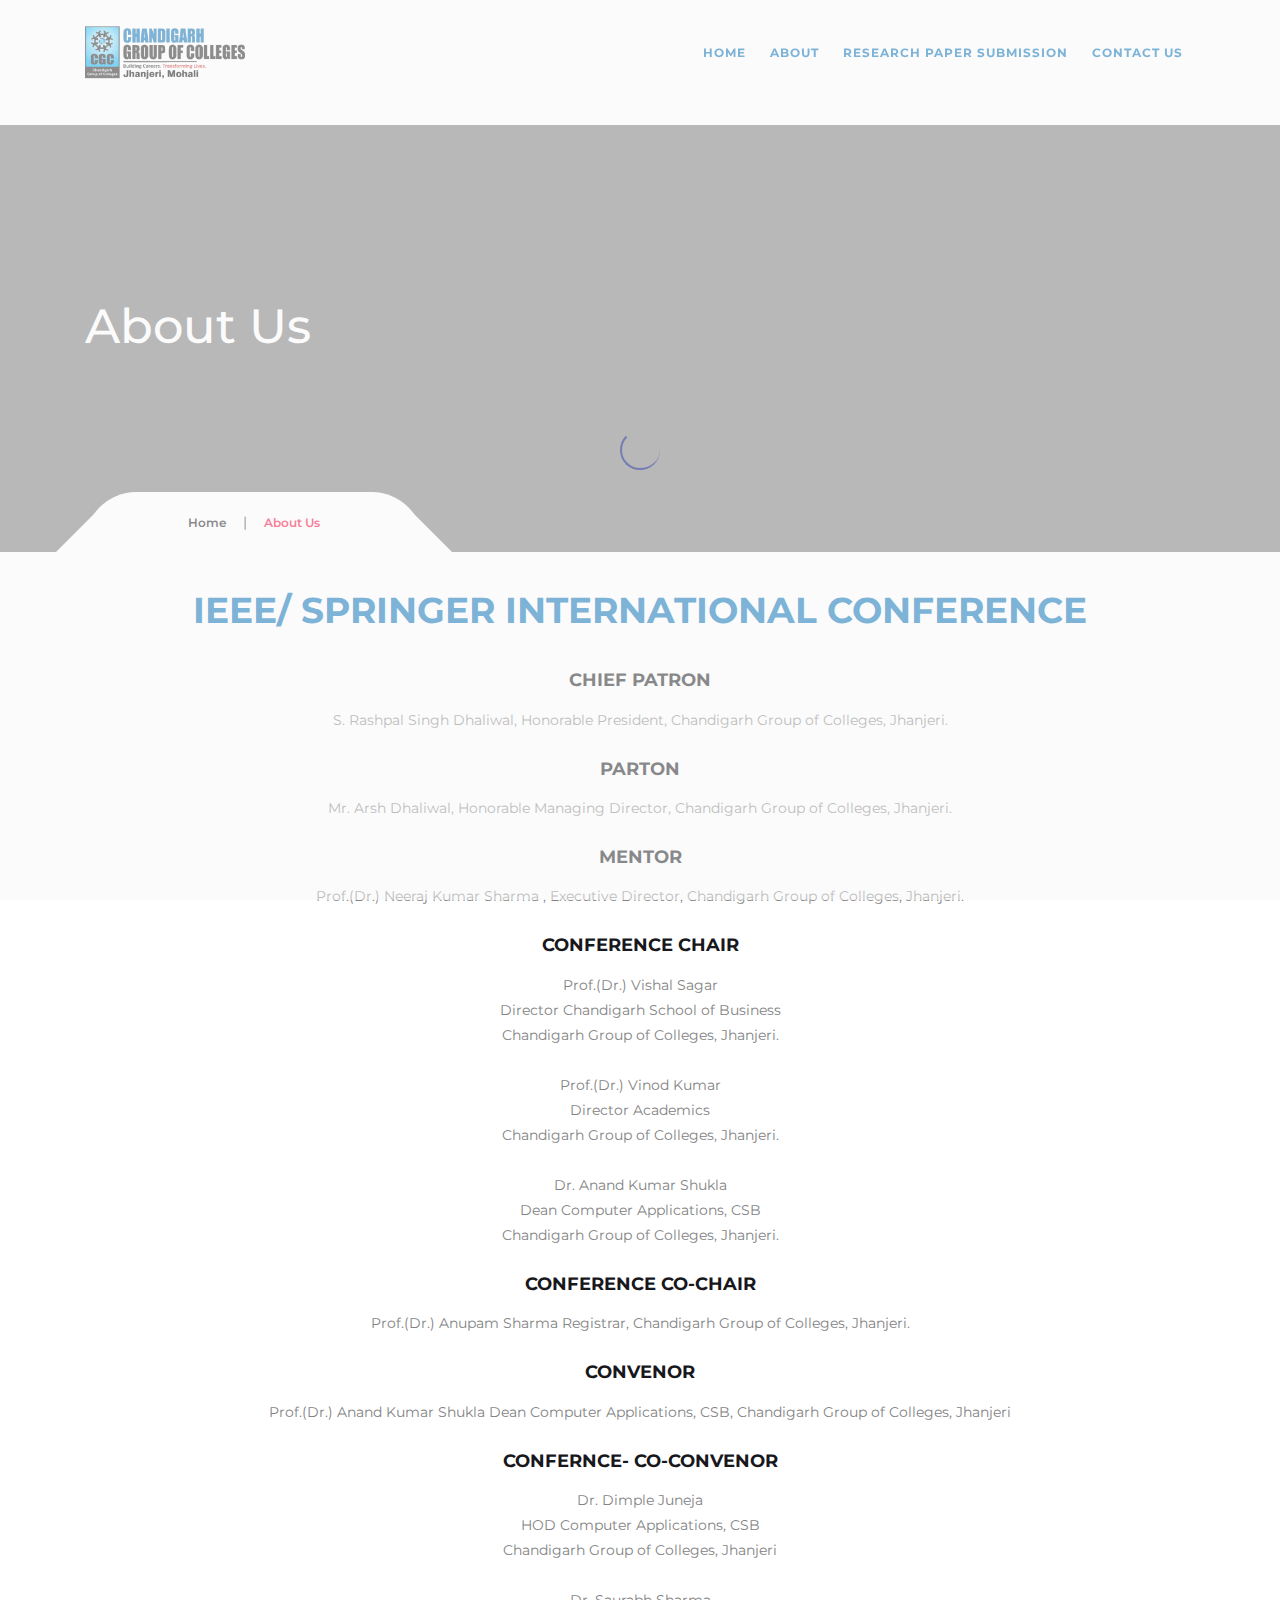
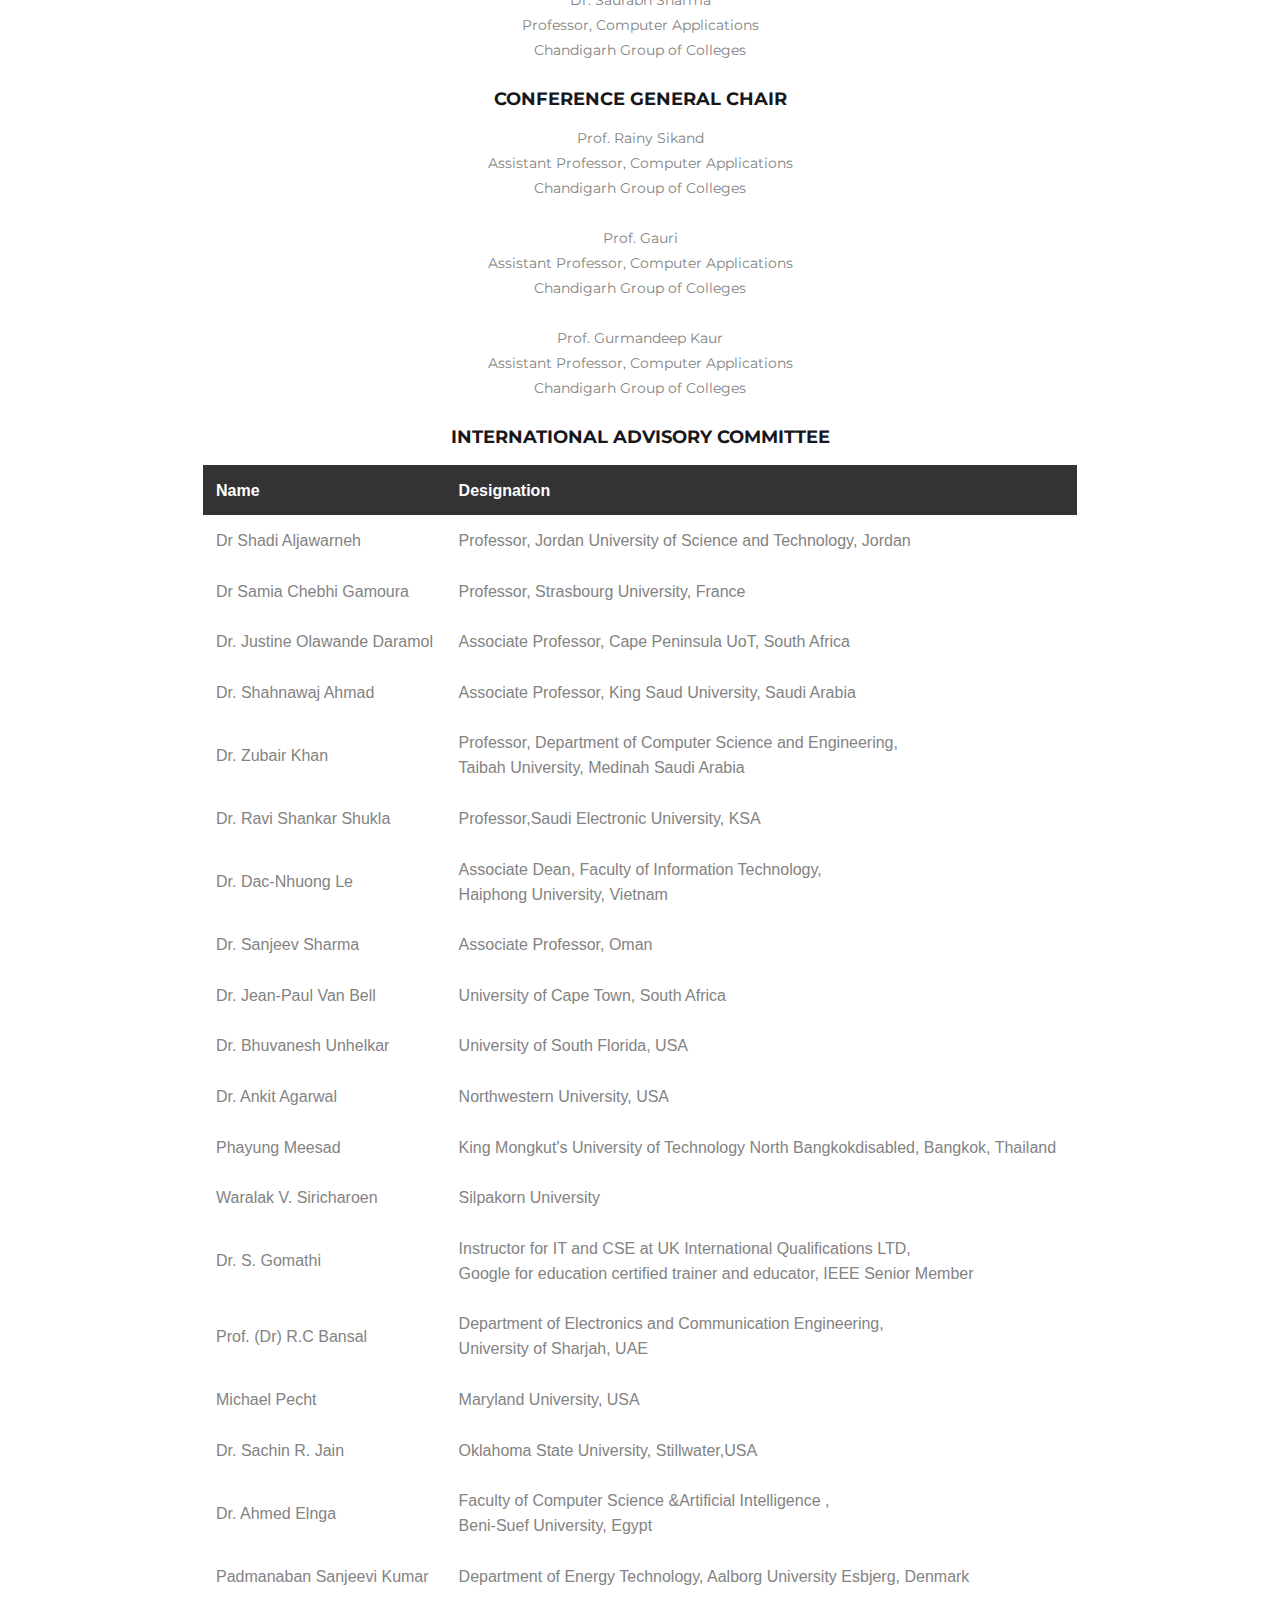
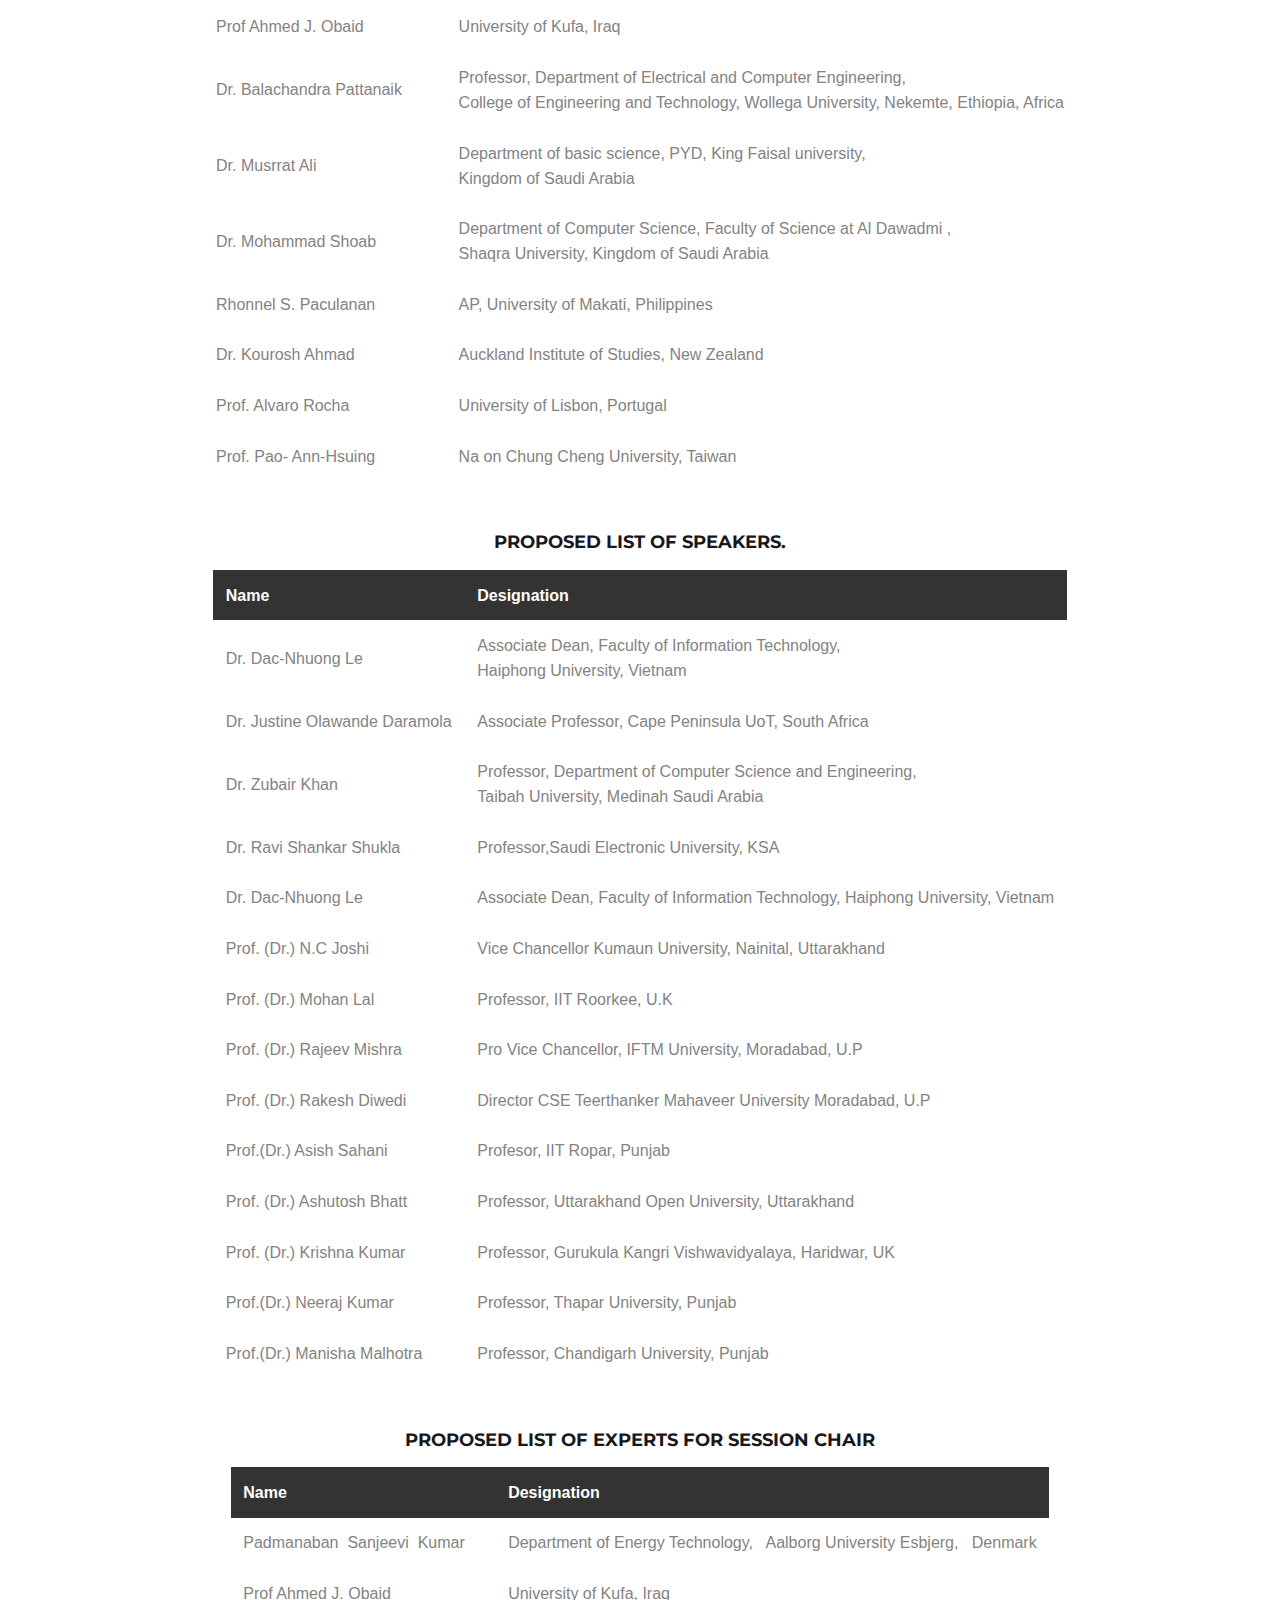
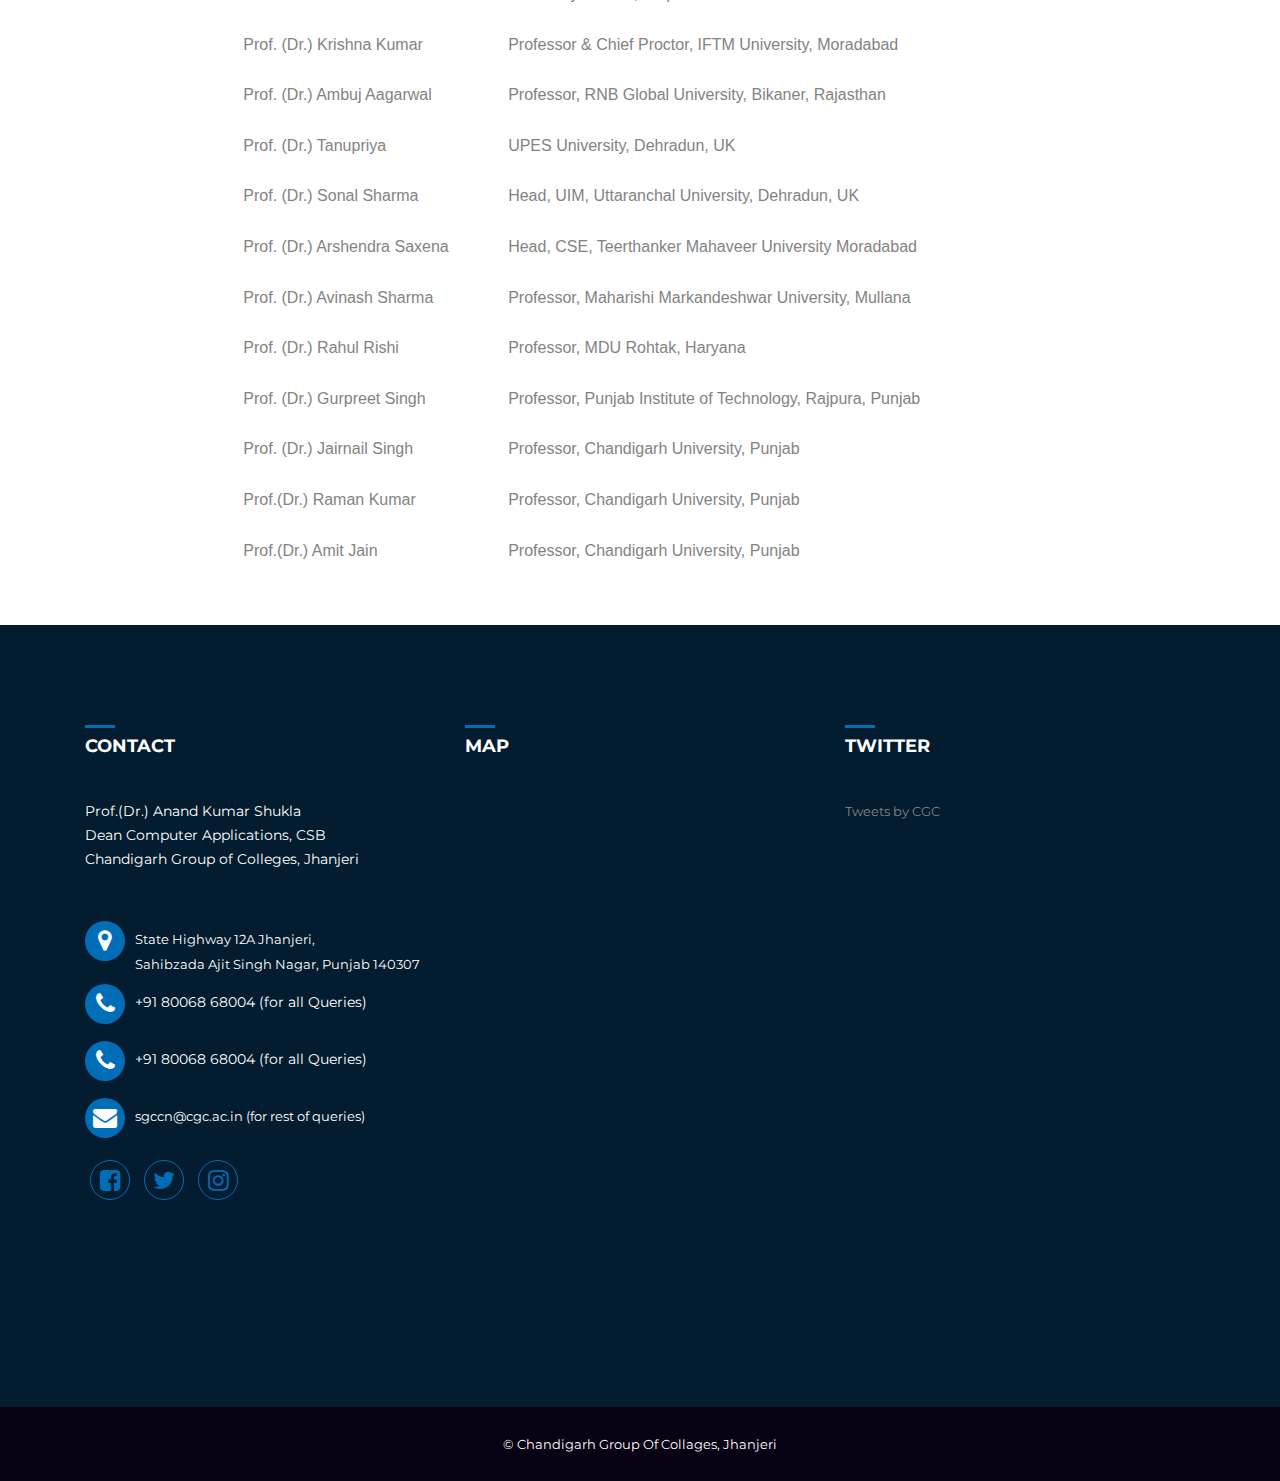
==== commit 91214bf6: "Update about.html" ====
--- a/about.html
+++ b/about.html
@@ -92,12 +92,32 @@
  <br>
  <br>
  <br>
+ <section class="inner_cover parallax-window" data-parallax="scroll" data-image-src="https://www.collegebatch.com/static/clg-gallery/chandigarh-group-of-colleges-jhanjeri-mohali-204227.jpg">
+    <div class="overlay_dark"></div>
+    <div class="container">
+        <div class="row justify-content-center align-items-center">
+            <div class="col-12">
+                <div class="inner_cover_content">
+                    <h3>About Us</h3>
+                </div>
+            </div>
+        </div>
+
+        <div class="breadcrumbs">
+            <ul>
+                <li><a href="index.html">Home</a>  |  </li>
+                <li><span>About Us</span></li>
+            </ul>
+        </div>
+    </div>
+</section>
 
         <!------------ About Sectio Starts here ------------>
 
 
                 <center>
                 <div class="section_title">
+                    <br>
                     <h3 class="title">IEEE/ Springer International Conference</h3>
                     <!-- <h3 class="title" style="color:#c31985">COMMITTEE AND STRUCTURE OF THE ORGANIZATION</h3> -->
 
@@ -113,12 +133,12 @@
                 Prof.(Dr.) Neeraj Kumar Sharma , Executive Director, Chandigarh Group of Colleges, Jhanjeri.
                 <br><br>
                 <h5>CONFERENCE CHAIR</h5>
-                1.	Prof.(Dr.) Vishal Sagar <br>
-                Director Chandigarh School of Business, Chandigarh Group of Colleges, Jhanjeri.<br>
-                2.	Prof.(Dr.) Vinod Kumar<br>
-                Director Academics, Chandigarh Group of Colleges, Jhanjeri.<br>
-                3.	Dr. Anand Kumar Shukla<br>
-                Dean Computer Applications, CSB, Chandigarh Group of Colleges, Jhanjeri.
+                Prof.(Dr.) Vishal Sagar <br>
+                Director Chandigarh School of Business<br> Chandigarh Group of Colleges, Jhanjeri.<br><br>
+                Prof.(Dr.) Vinod Kumar<br>
+                Director Academics<br> Chandigarh Group of Colleges, Jhanjeri.<br><br>
+                Dr. Anand Kumar Shukla<br>
+                Dean Computer Applications, CSB<br> Chandigarh Group of Colleges, Jhanjeri.
                 <br><br>
                 <h5>CONFERENCE CO-CHAIR</h5>
                 Prof.(Dr.) Anupam Sharma
@@ -127,87 +147,268 @@
                 Prof.(Dr.) Anand Kumar Shukla
                 Dean Computer Applications, CSB, Chandigarh Group of Colleges, Jhanjeri <br><br>
                 <h5>CONFERNCE- CO-CONVENOR</h5>
-                1.	Dr. Dimple Juneja
-                HOD Computer Applications, CSB, <br>
-                Chandigarh Group of Colleges, Jhanjeri<br>
-                2.	Dr. Saurabh Sharma
-                 Professor, Computer Applications, Chandigarh Group of Colleges<br><br>
+                Dr. Dimple Juneja<br>
+                HOD Computer Applications, CSB <br>
+                Chandigarh Group of Colleges, Jhanjeri<br><br>
+                Dr. Saurabh Sharma<br>
+                 Professor, Computer Applications<br> Chandigarh Group of Colleges<br><br>
                  <h5>CONFERENCE GENERAL CHAIR</h5>
-                 1.	Prof. Rainy Sikand, Assistant Professor, Computer Applications, Chandigarh Group of Colleges<br>
-                 2.	Prof. Gauri, Assistant Professor, Computer Applications, Chandigarh Group of Colleges<br>
-                 3.	Prof. Gurmandeep Kaur, Assistant Professor, Computer Applications, Chandigarh Group of Colleges<br><br>
+                 Prof. Rainy Sikand<br> Assistant Professor, Computer Applications<br> Chandigarh Group of Colleges<br><br>
+                 Prof. Gauri<br> Assistant Professor, Computer Applications<br> Chandigarh Group of Colleges<br><br>
+                 Prof. Gurmandeep Kaur<br> Assistant Professor, Computer Applications<br> Chandigarh Group of Colleges<br><br>
                  <h5>INTERNATIONAL ADVISORY COMMITTEE</h5>
-                    Dr Shadi Aljawarneh, Professor, Jordan University of Science and Technology, Jordan<br>
-                    Dr Samia Chebhi Gamoura, Professor, Strasbourg University, France<br>
-                    Dr. Justine Olawande Daramola, Associate Professor, Cape Peninsula UoT, South Africa<br>
-                    Dr. Shahnawaj Ahmad, Associate Professor, King Saud University, Saudi Arabia<br>
-                    Dr. Zubair Khan, Professor, 
-                    <br>Department of Computer Science and Engineering,
-                    <br> Taibah University, Medinah Saudi Arabia. <br>
-                    Dr. Ravi Shankar Shukla, Professor,Saudi Electronic University, KSA<br>
-                    Dr. Dac-Nhuong Le, Associate Dean, Faculty of Information Technology, Haiphong 
-                    <br>    University, Vietnam<br>
-                    Dr. Sanjeev Sharma, Associate Professor, Oman<br>
-                    Dr. Jean-Paul Van Belle, University of Cape Town, South Africa<br>
-                    Dr. Bhuvanesh Unhelkar, University of South Florida, USA<br>
-                    Dr. Ankit Agarwal, Northwestern University, USA<br>
-                    Phayung Meesad, King Mongkut's University of Technology North Bangkokdisabled, 
-                    <br>Bangkok, Thailand<br>
-                    Waralak V. Siricharoen, Silpakorn University<br>
-                    Dr. S. Gomathi, Instructor for IT and CSE at UK International Qualifications LTD, 
-                    <br>Google for education certified trainer and educator, IEEE Senior Member<br>
-                    Prof. (Dr) R.C Bansal, Department of Electronics and Communication Engineering,
-                    <br> University of Sharjah, UAE.<br>
-                    Michael Pecht, Maryland University, USA <br>
-                    Dr. Sachin R. Jain, Oklahoma State University, Stillwater,USA <br>
-                    Dr. Ahmed Elngar, Faculty of Computer Science &Artificial Intelligence ,
-                    <br> Beni-Suef University, Egypt. <br>
-                    Padmanaban Sanjeevi Kumar, Department of Energy Technology, Aalborg University Esbjerg, Denmark <br>
-                    Prof Ahmed J. Obaid, University of Kufa, Iraq <br>
-                    Dr. Balachandra Pattanaik,Professor, Department of Electrical and Computer Engineering,<br>
-                     College of Engineering and Technology, Wollega University, Nekemte, Ethiopia, Africa.<br>
-                    Dr. Musrrat Ali, Department of basic science, PYD, King Faisal university, Kingdom of Saudi Arabia. <br>
-                    Dr. Mohammad Shoab, Department of Computer Science, <br>Faculty of Science at Al Dawadmi ,<br> Shaqra University, Kingdom of Saudi Arabia. <br>
-
-                    Rhonnel S. Paculanan, AP, University of Makati, Philippines. <br>
-                    Dr. Kourosh Ahmadi, Auckland Institute of Studies, New Zealand <br>
-                    Prof. Alvaro Rocha, University of Lisbon, Portugal <br>
-                    Prof. Pao- Ann-Hsuing, Na on Chung Cheng University, Taiwan <br><br>
-                    <h5>PROPOSED LIST OF SPEAKERS. </h5>
-                    	Dr. Dac-Nhuong Le, Associate Dean, Faculty of Information Technology, Haiphong  <br>
-                           University, Vietnam<br>
-                        Dr. Justine Olawande Daramola, Associate Professor,<br>
-                         Cape Peninsula UoT, South Africa<br>	Dr. Zubair Khan, Professor, <br>
-                         Department of Computer Science and Engineering,
-                         <br> Taibah University, Medinah Saudi Arabia. <br>
-
-                        Dr. Ravi Shankar Shukla, Professor,Saudi Electronic University, KSA <br>
-                        Dr. Dac-Nhuong Le, Associate Dean, Faculty of Information Technology, Haiphong <br>  
-                          University, Vietnam <br>
-                        Prof. (Dr.) N.C Joshi Vice Chancellor Kumaun University, Nainital, Uttarakhand <br>
-                        Prof. (Dr.) Mohan Lal, Professor, IIT Roorkee, U.K <br>
-                        Prof. (Dr.) Rajeev Mishra, Pro Vice Chancellor, IFTM University, Moradabad, U.P <br>
-                        Prof. (Dr.) Rakesh Diwedi, Director CSE Teerthanker Mahaveer University  Moradabad, U.P <br>
-                        Prof.(Dr.) Asish Sahani, Profesor, IIT Ropar, Punjab <br>
-                        Prof. (Dr.) Ashutosh Bhatt, Professor, Uttarakhand Open University, Uttarakhand <br>
-                        Prof. (Dr.) Krishna Kumar, Professor, Gurukula Kangri Vishwavidyalaya, Haridwar, <br>
-                         UK	Prof.(Dr.) Neeraj Kumar, Professor, Thapar University, Punjab <br>
-                        Prof.(Dr.) Manisha Malhotra, Professor, Chandigarh University, Punjab  <br> <br>
-
-                        <h5>PROPOSED LIST OF EXPERTS FOR SESSION CHAIR</h5>
-                        Padmanaban Sanjeevi Kumar, Department of Energy Technology, Aalborg University Esbjerg, Denmark <br>
-                        Prof Ahmed J. Obaid, University of Kufa, Iraq<br>
-                        Prof. (Dr.) Krishna Kumar, Professor & Chief Proctor, IFTM University, Moradabad, 	<br>
-                        Prof. (Dr.) Ambuj Aagarwal, Professor, RNB Global University,<br>
-                         Bikaner, Rajasthan	Prof. (Dr.) Tanupriya, UPES University, Dehradun, UK	<br>
-                         Prof. (Dr.) Sonal Sharma, Head, UIM, Uttaranchal University, Dehradun, UK<br>
-                        Prof. (Dr.) Arshendra Saxena, Head, CSE, Teerthanker Mahaveer University Moradabad, <br>
-                        Prof. (Dr.) Avinash Sharma, Professor, Maharishi Markandeshwar University, Mullana <br>
-                        Prof. (Dr.) Rahul Rishi, Professor,  MDU Rohtak, Haryana <br>
-                        Prof. (Dr.) Gurpreet Singh, Professor, Punjab Institute of Technology, Rajpura, Punjab <br>
-                        Prof. (Dr.) Jairnail Singh, Professor, Chandigarh University, Punjab<br>
-                        	Prof.(Dr.) Raman Kumar, Professor, Chandigarh University, Punjab <br>
-                        Prof.(Dr,) Amit Jain, Professor, Chandigarh University, Punjab <br>
+                    <table>
+                        <thread>
+                            <tr>
+                                <th>Name</th>
+                                <th>Designation</th>
+                            </tr>
+                        </thread>
+                        <tbody>
+                            <tr>
+                                <td>Dr Shadi Aljawarneh</td>
+                                <td>Professor, Jordan University of Science and Technology, Jordan</td>
+                            </tr>
+                            <tr>
+                                <td>Dr Samia Chebhi Gamoura</td>
+                                <td>Professor, Strasbourg University, France</td>
+                            </tr>
+                            <tr>
+                                <td>Dr. Justine Olawande Daramol</td>
+                                <td>Associate Professor, Cape Peninsula UoT, South Africa</td>
+                            </tr>
+                            <tr>
+                                <td>Dr. Shahnawaj Ahmad</td>
+                                <td> Associate Professor, King Saud University, Saudi Arabia</td>
+                            </tr>
+                            <tr>
+                                <td>Dr. Zubair Khan</td>
+                                <td> Professor, Department of Computer Science and Engineering,<br> Taibah University, Medinah Saudi Arabia</td>
+                            </tr>
+                            <tr>
+                                <td>Dr. Ravi Shankar Shukla</td>
+                                <td>Professor,Saudi Electronic University, KSA</td>
+                            </tr>
+                            <tr>
+                                <td>Dr. Dac-Nhuong Le</td>
+                                <td>Associate Dean, Faculty of Information Technology,<br> Haiphong University, Vietnam</td>
+                            </tr>
+                            <tr>
+                                <td>Dr. Sanjeev Sharma</td>
+                                <td>Associate Professor, Oman</td>
+                            </tr>
+                            <tr>
+                                <td>Dr. Jean-Paul Van Bell</td>
+                                <td> University of Cape Town, South Africa</td>
+                            </tr>
+                            <tr>
+                                <td>Dr. Bhuvanesh Unhelkar</td>
+                                <td>University of South Florida, USA</td>
+                            </tr>
+                            <tr>
+                                <td>Dr. Ankit Agarwal</td>
+                                <td>Northwestern University, USA</td>
+                            </tr>
+                            <tr>
+                                <td>Phayung Meesad</td>
+                                <td>King Mongkut's University of Technology North Bangkokdisabled, Bangkok, Thailand</td>
+                            </tr>
+                            <tr>
+                                <td>Waralak V. Siricharoen</td>
+                                <td>Silpakorn University</td>
+                            </tr>
+                            <tr>
+                                <td>Dr. S. Gomathi</td>
+                                <td> Instructor for IT and CSE at UK International Qualifications LTD,<br> Google for education certified trainer and educator, IEEE Senior Member</td>
+                            </tr>
+                            <tr>
+                                <td>Prof. (Dr) R.C Bansal</td>
+                                <td>Department of Electronics and Communication Engineering,<br> University of Sharjah, UAE</td>
+                            </tr>
+                            <tr>
+                                <td>Michael Pecht</td>
+                                <td>Maryland University, USA</td>
+                            </tr>
+                            <tr>
+                                <td>Dr. Sachin R. Jain</td>
+                                <td>Oklahoma State University, Stillwater,USA</td>
+                            </tr>
+                            <tr>
+                                <td>Dr. Ahmed Elnga</td>
+                                <td>Faculty of Computer Science &Artificial Intelligence , <br>Beni-Suef University, Egypt</td>
+                            </tr>
+                            <tr>
+                                <td>Padmanaban Sanjeevi Kumar</td>
+                                <td>Department of Energy Technology, Aalborg University Esbjerg, Denmark</td>
+                            </tr>
+                            <tr>
+                                <td>Prof Ahmed J. Obaid</td>
+                                <td>University of Kufa, Iraq</td>
+                            </tr>
+                            <tr>
+                                <td>Dr. Balachandra Pattanaik</td>
+                                <td>Professor, Department of Electrical and Computer Engineering,<br> College of Engineering and Technology, Wollega University, Nekemte, Ethiopia, Africa</td>
+                            </tr>
+                            <tr>
+                                <td>Dr. Musrrat Ali</td>
+                                <td>Department of basic science, PYD, King Faisal university,<br> Kingdom of Saudi Arabia</td>
+                            </tr>
+                            <tr>
+                                <td>Dr. Mohammad Shoab</td>
+                                <td>Department of Computer Science, Faculty of Science at Al Dawadmi ,<br> Shaqra University, Kingdom of Saudi Arabia</td>
+                            </tr>
+                            <tr>
+                                <td>Rhonnel S. Paculanan</td>
+                                <td>AP, University of Makati, Philippines</td>
+                            </tr>
+                            <tr>
+                                <td>Dr. Kourosh Ahmad</td>
+                                <td>Auckland Institute of Studies, New Zealand</td>
+                            </tr>
+                            <tr>
+                                <td>Prof. Alvaro Rocha</td>
+                                <td>University of Lisbon, Portugal</td>
+                            </tr>
+                            <tr>
+                                <td>Prof. Pao- Ann-Hsuing</td>
+                                <td>Na on Chung Cheng University, Taiwan</td>
+                            </tr>
+                        </tbody>
+                    </table>
+        
+                     <br><br>
+                <h5>PROPOSED LIST OF SPEAKERS. </h5>
+                    <table>
+                        <thread>
+                            <tr>
+                                <th>Name</th>
+                                <th>Designation</th>
+                            </tr>
+                        </thread>
+                        <tbody>
+                            <tr>
+                                <td>Dr. Dac-Nhuong Le</td>
+                                <td>Associate Dean, Faculty of Information Technology,<br> Haiphong University, Vietnam</td>
+                            </tr>
+                            <tr>
+                                <td>Dr. Justine Olawande Daramola</td>
+                                <td>Associate Professor, Cape Peninsula UoT, South Africa</td>
+                            </tr>
+                            <tr>
+                                <td>Dr. Zubair Khan</td>
+                                <td> Professor, Department of Computer Science and Engineering, <br>Taibah University, Medinah Saudi Arabia</td>
+                            </tr>
+                            <tr>
+                                <td>Dr. Ravi Shankar Shukla</td>
+                                <td>Professor,Saudi Electronic University, KSA</td>
+                            </tr>
+                            <tr>
+                                <td>Dr. Dac-Nhuong Le</td>
+                                <td>Associate Dean, Faculty of Information Technology, Haiphong University, Vietnam</td>
+                            </tr>
+                            <tr>
+                                <td>Prof. (Dr.) N.C Joshi</td>
+                                <td>Vice Chancellor Kumaun University, Nainital, Uttarakhand</td>
+                            </tr>
+                            <tr>
+                                <td>Prof. (Dr.) Mohan Lal</td>
+                                <td>Professor, IIT Roorkee, U.K</td>
+                            </tr>
+                            <tr>
+                                <td>Prof. (Dr.) Rajeev Mishra</td>
+                                <td>Pro Vice Chancellor, IFTM University, Moradabad, U.P</td>
+                            </tr>
+                            <tr>
+                                <td>Prof. (Dr.) Rakesh Diwedi</td>
+                                <td>Director CSE Teerthanker Mahaveer University Moradabad, U.P</td>
+                            </tr>
+                            <tr>
+                                <td>Prof.(Dr.) Asish Sahani</td>
+                                <td>Profesor, IIT Ropar, Punjab</td>
+                            </tr>
+                            <tr>
+                                <td>Prof. (Dr.) Ashutosh Bhatt</td>
+                                <td>Professor, Uttarakhand Open University, Uttarakhand</td>
+                            </tr>
+                            <tr>
+                                <td>Prof. (Dr.) Krishna Kumar</td>
+                                <td>Professor, Gurukula Kangri Vishwavidyalaya, Haridwar, UK</td>
+                            </tr>
+                            <tr>
+                                <td>Prof.(Dr.) Neeraj Kumar</td>
+                                <td>Professor, Thapar University, Punjab</td>
+                            </tr>
+                            <tr>
+                                <td>Prof.(Dr.) Manisha Malhotra</td>
+                                <td>Professor, Chandigarh University, Punjab</td>
+                            </tr>
+                        </tbody>
+                    </table>
+                    <br> <br>
+                    <h5>PROPOSED LIST OF EXPERTS FOR SESSION CHAIR</h5>
+                    <table>
+                        <thread>
+                            <tr>
+                                <th>Name</th>
+                                <th>Designation</th>
+                            </tr>
+                        </thread>
+                        <tbody>
+                            <tr>
+                                <td>Padmanaban&nbsp; Sanjeevi&nbsp; Kumar&nbsp;&nbsp;&nbsp;&nbsp;</td>
+                                <td>Department of Energy Technology,&nbsp;&nbsp; Aalborg University Esbjerg,&nbsp;&nbsp; Denmark</td>
+                            </tr>
+                            <tr>
+                                <td>Prof Ahmed J. Obaid</td>
+                                <td>University of Kufa, Iraq</td>
+                            </tr>
+                            <tr>
+                                <td>Prof. (Dr.) Krishna Kumar</td>
+                                <td>Professor & Chief Proctor, IFTM University, Moradabad</td>
+                            </tr>
+                            <tr>
+                                <td>Prof. (Dr.) Ambuj Aagarwal</td>
+                                <td>Professor, RNB Global University, Bikaner, Rajasthan</td>
+                            </tr>
+                            <tr>
+                                <td>Prof. (Dr.) Tanupriya</td>
+                                <td>UPES University, Dehradun, UK</td>
+                            </tr>
+                            <tr>
+                                <td>Prof. (Dr.) Sonal Sharma</td>
+                                <td>Head, UIM, Uttaranchal University, Dehradun, UK</td>
+                            </tr>
+                            <tr>
+                                <td>Prof. (Dr.) Arshendra Saxena</td>
+                                <td>Head, CSE, Teerthanker Mahaveer University Moradabad</td>
+                            </tr>
+                            <tr>
+                                <td>Prof. (Dr.) Avinash Sharma</td>
+                                <td>Professor, Maharishi Markandeshwar University, Mullana</td>
+                            </tr>
+                            <tr>
+                                <td>Prof. (Dr.) Rahul Rishi</td>
+                                <td>Professor,  MDU Rohtak, Haryana</td>
+                            </tr>
+                            <tr>
+                                <td>Prof. (Dr.) Gurpreet Singh</td>
+                                <td> Professor, Punjab Institute of Technology, Rajpura, Punjab</td>
+                            </tr>
+                            <tr>
+                                <td>Prof. (Dr.) Jairnail Singh</td>
+                                <td>Professor, Chandigarh University, Punjab</td>
+                            </tr>
+                            <tr>
+                                <td>Prof.(Dr.) Raman Kumar</td>
+                                <td> Professor, Chandigarh University, Punjab</td>
+                            </tr>
+                            <tr>
+                                <td>Prof.(Dr.) Amit Jain</td>
+                                <td>Professor, Chandigarh University, Punjab</td>
+                                </tr>
+                            </tbody>
+                        </table>
+
 
 
 
@@ -248,10 +449,10 @@
                                 <b><p style="color:#ffffff">Prof.(Dr.) Anand Kumar Shukla<br/>Dean Computer Applications, CSB<br/>Chandigarh Group of Colleges, Jhanjeri</p></b>
                                 <ul class="icon_list pt50">
                                     
-                                               <li><i class="fa fa-map-marker" aria-hidden="true"></i><span style="color:#ffffff;">State Highway 12A Jhanjeri, <br> Sahibzada Ajit Singh Nagar, Punjab 140307<br /></span></li>
+                                               <li><a href="https://www.google.com/maps/embed?pb=!1m18!1m12!1m3!1d3703.194006543965!2d76.6045486691298!3d30.6804611117959!2m3!1f0!2f0!3f0!3m2!1i1024!2i768!4f13.1!3m3!1m2!1s0x390fe5b795735cfd%3A0xb287b4430b6720fb!2sChandigarh%20Group%20of%20Colleges%20Jhanjeri%20Mohali!5e0!3m2!1sen!2sin!4v1669473545251!5m2!1sen!2sin" target="_main"><i class="fa fa-map-marker" aria-hidden="true"></i><span style="color:#ffffff;">State Highway 12A Jhanjeri, <br> Sahibzada Ajit Singh Nagar, Punjab 140307<br /></span></a></li>
                                                <li><i class="fa fa-phone" aria-hidden="true"></i><span style="color:#ffffff;">+91 80068 68004 (for all Queries)</span></li>
                                               <li><i class="fa fa-phone" aria-hidden="true"></i><span style="color:#ffffff;">+91 80068 68004 (for all Queries)</span></li>
-                                <li><i class="fa fa-envelope" aria-hidden="true"></i><span style="color:#ffffff;">sgccn@cgc.ac.in  (for rest of queries)</span></li>
+                                <li><a href="mailto:sgccn@cgc.ac.in" target="_main"><i class="fa fa-envelope" aria-hidden="true"></i><span style="color:#ffffff;">sgccn@cgc.ac.in  (for rest of queries)</span></a></li>
                                     
                                     </ul>
                                 <ul class="footer_social">
--- a/asset/assets/css/main.css
+++ b/asset/assets/css/main.css
@@ -3210,3 +3210,16 @@
 .accordion_card .card-body {
   font-size: 16px;
 }
+table{
+    font-family: sans-serif;
+}
+
+th{
+    background-color: #333;
+    color:#fff
+}
+
+th, td{
+    padding: .8rem;
+    font-size: 1rem;
+}
